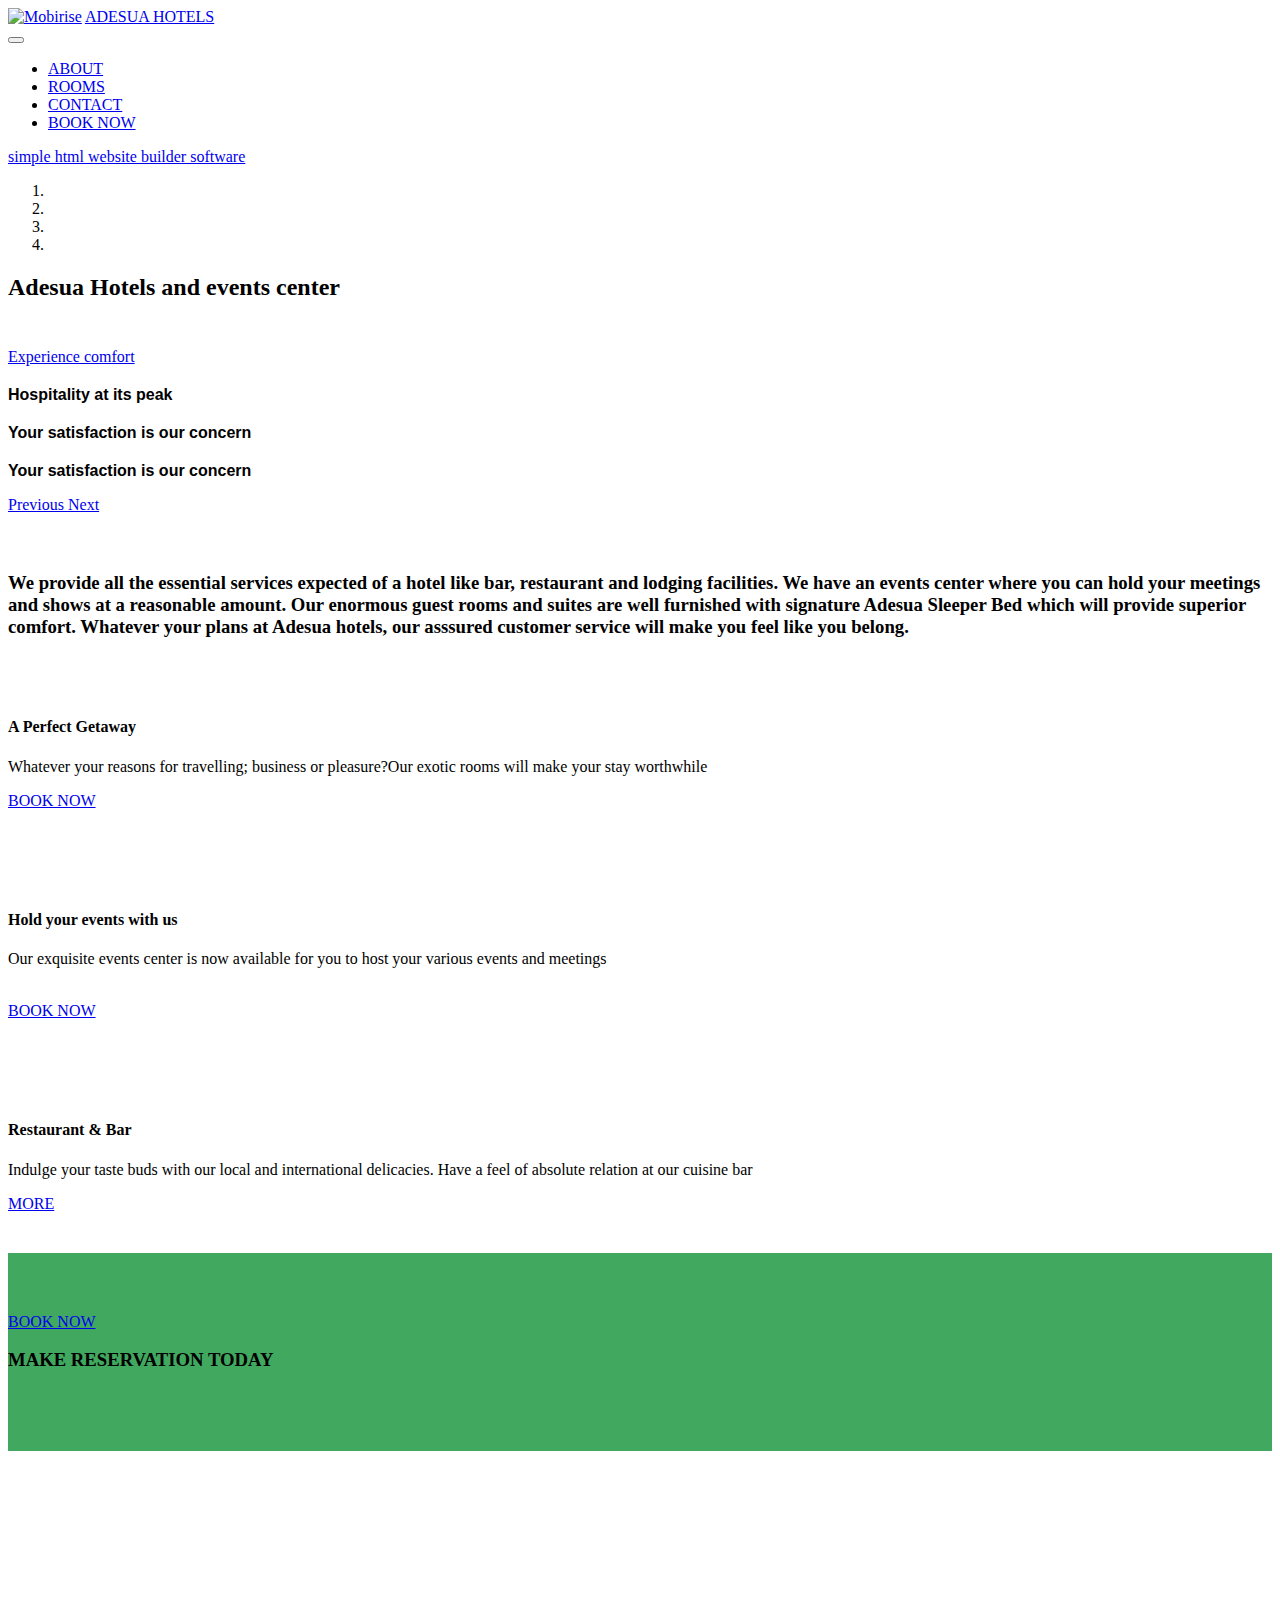
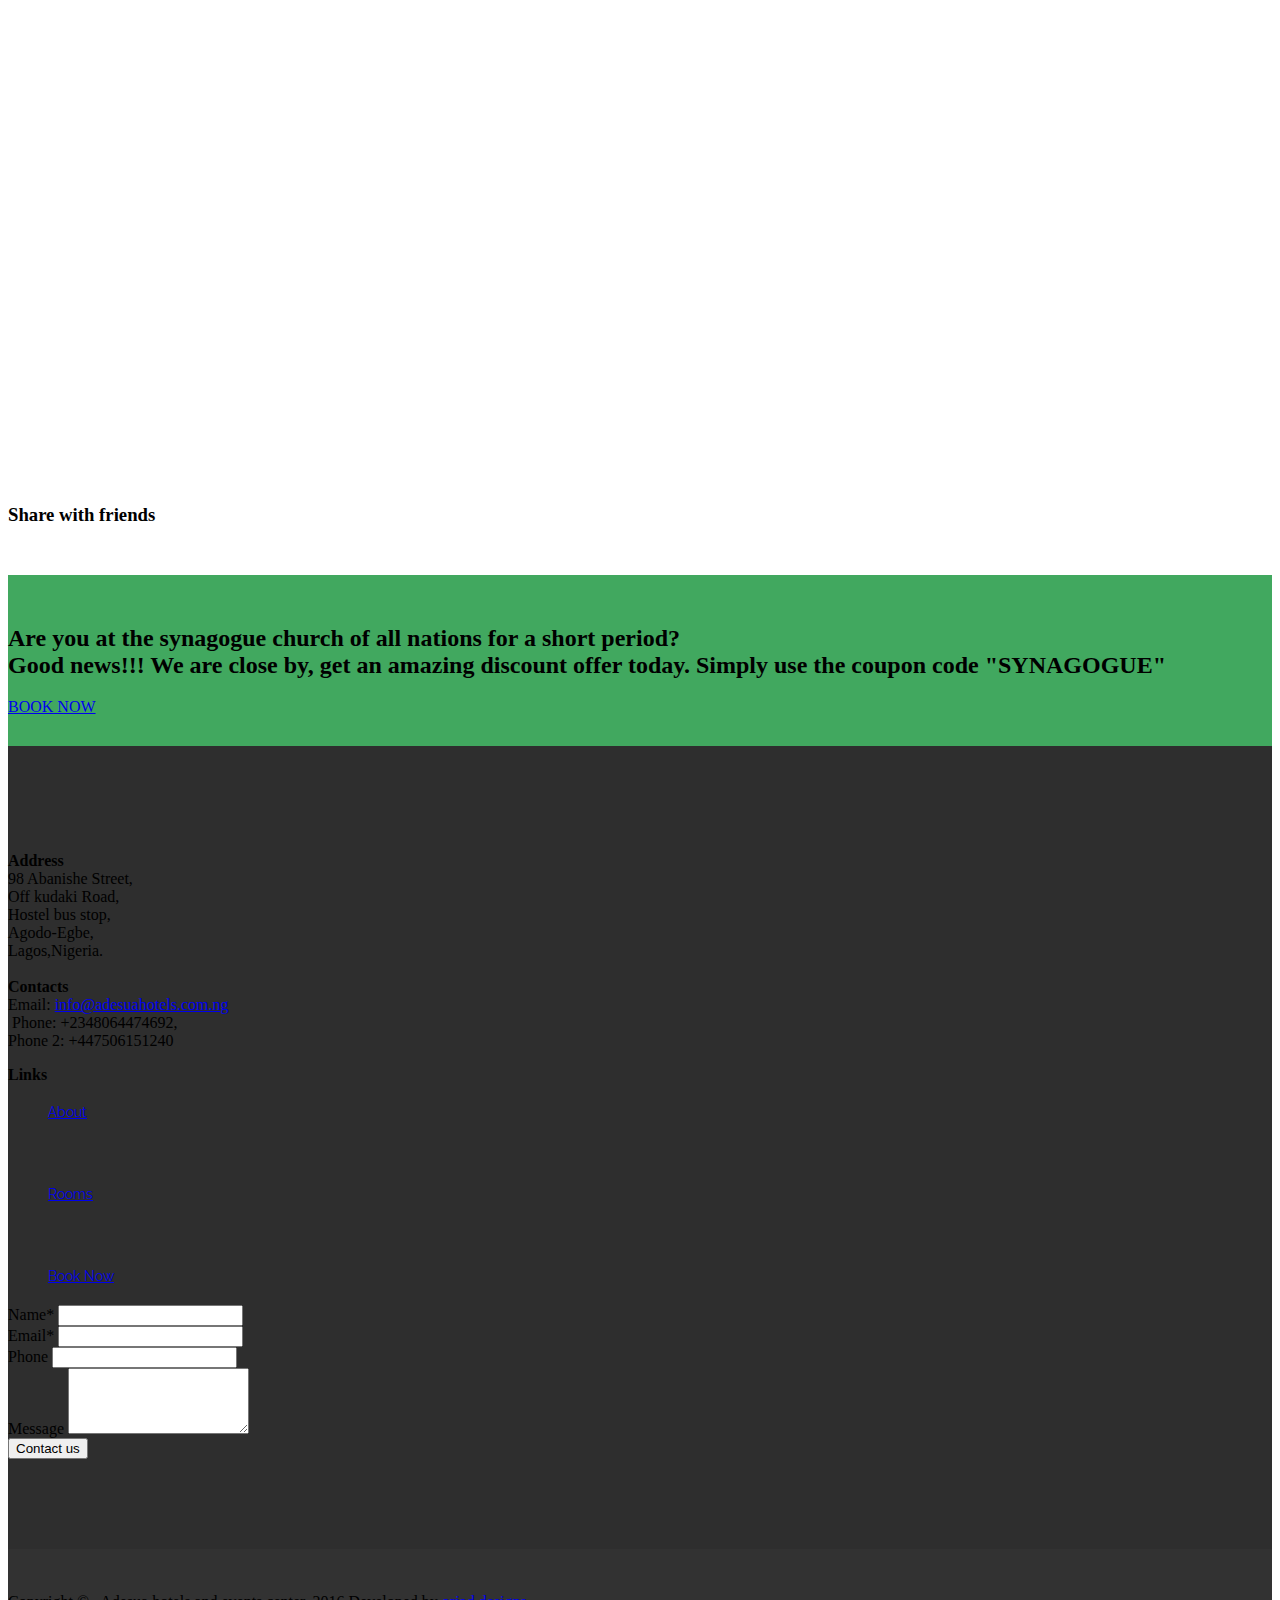
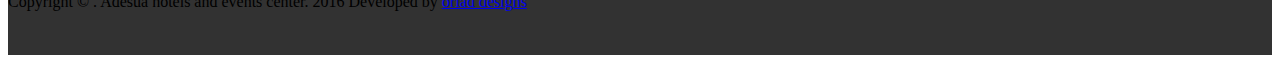
==== index.html @ a9164c2f "initial commit" ====
<!DOCTYPE html>
<html>
<head>
  <!-- Site made with Mobirise Website Builder v3.8.4, https://mobirise.com -->
  <meta charset="UTF-8">
  <meta http-equiv="X-UA-Compatible" content="IE=edge">
  <meta name="generator" content="Mobirise v3.8.4, mobirise.com">
  <meta name="viewport" content="width=device-width, initial-scale=1">
  <link rel="shortcut icon" href="assets/images/adesua-hotel-128x85-91.png" type="image/x-icon">
  <meta name="description" content="">
  
  <link rel="stylesheet" href="https://fonts.googleapis.com/css?family=Lora:400,700,400italic,700italic&amp;subset=latin">
  <link rel="stylesheet" href="https://fonts.googleapis.com/css?family=Montserrat:400,700">
  <link rel="stylesheet" href="https://fonts.googleapis.com/css?family=Raleway:100,100i,200,200i,300,300i,400,400i,500,500i,600,600i,700,700i,800,800i,900,900i">
  <link rel="stylesheet" href="assets/et-line-font-plugin/style.css">
  <link rel="stylesheet" href="assets/bootstrap-material-design-font/css/material.css">
  <link rel="stylesheet" href="assets/tether/tether.min.css">
  <link rel="stylesheet" href="assets/bootstrap/css/bootstrap.min.css">
  <link rel="stylesheet" href="assets/socicon/css/socicon.min.css">
  <link rel="stylesheet" href="assets/animate.css/animate.min.css">
  <link rel="stylesheet" href="assets/dropdown/css/style.css">
  <link rel="stylesheet" href="assets/theme/css/style.css">
  <link rel="stylesheet" href="assets/mobirise/css/mbr-additional.css" type="text/css">
  
  
  
</head>
<body>
<section id="menu-0">

    <nav class="navbar navbar-dropdown navbar-fixed-top">
        <div class="container">

            <div class="mbr-table">
                <div class="mbr-table-cell">

                    <div class="navbar-brand">
                        <a href="http://adesuahotels.com.ng" class="navbar-logo"><img src="assets/images/adesua-hotel-192x128-60.png" alt="Mobirise" title="Adesua hotels"></a>
                        <a class="navbar-caption" href="http://www.adesuahotels.com.ng">ADESUA HOTELS</a>
                    </div>

                </div>
                <div class="mbr-table-cell">

                    <button class="navbar-toggler pull-xs-right hidden-md-up" type="button" data-toggle="collapse" data-target="#exCollapsingNavbar">
                        <div class="hamburger-icon"></div>
                    </button>

                    <ul class="nav-dropdown collapse pull-xs-right nav navbar-nav navbar-toggleable-sm" id="exCollapsingNavbar"><li class="nav-item"><a class="nav-link link" href="index.html#msg-box8-0">ABOUT</a></li><li class="nav-item dropdown"><a class="nav-link link" href="room.html" aria-expanded="false">ROOMS</a></li><li class="nav-item dropdown"><a class="nav-link link" href="#bottom" aria-expanded="false">CONTACT</a></li><li class="nav-item nav-btn"><a class="nav-link btn btn-white btn-white-outline" href="https://securebooking.hotelafri.ca/56436fb5eabc88074b7b23c9/booking/button">BOOK NOW</a></li></ul>
                    <button hidden="" class="navbar-toggler navbar-close" type="button" data-toggle="collapse" data-target="#exCollapsingNavbar">
                        <div class="close-icon"></div>
                    </button>

                </div>
            </div>

        </div>
    </nav>

</section>

<section class="engine"><a rel="external" href="https://mobirise.com">simple html website builder software</a></section><section class="mbr-slider mbr-section mbr-section__container carousel slide mbr-section-nopadding mbr-after-navbar" data-ride="carousel" data-keyboard="false" data-wrap="true" data-pause="false" data-interval="5000" id="slider-0">
    <div>
        <div>
            <div>
                <ol class="carousel-indicators">
                    <li data-app-prevent-settings="" data-target="#slider-0" data-slide-to="0" class="active"></li><li data-app-prevent-settings="" data-target="#slider-0" data-slide-to="1"></li><li data-app-prevent-settings="" data-target="#slider-0" data-slide-to="2"></li><li data-app-prevent-settings="" data-target="#slider-0" class="" data-slide-to="3"></li>
                </ol>
                <div class="carousel-inner" role="listbox">
                    <div class="mbr-section mbr-section-hero carousel-item dark center mbr-section-full active" data-bg-video-slide="false" style="background-image: url(assets/images/sam-4145-2000x940-23.jpg);">
                        <div class="mbr-table-cell">
                            <div class="mbr-overlay"></div>
                            <div class="container-slide container">
                                
                                <div class="row">
                                    <div class="col-md-8 col-md-offset-2 text-xs-center">
                                        <h2 class="mbr-section-title display-1">Adesua Hotels and events center<br>&nbsp;</h2>
                                        <p class="mbr-section-lead lead"></p>

                                        <div class="mbr-section-btn"> <a class="btn btn-lg btn-white btn-white-outline" href="index.html#msg-box8-0">Experience comfort</a></div>
                                    </div>
                                </div>
                            </div>
                        </div>
                    </div><div class="mbr-section mbr-section-hero carousel-item dark center mbr-section-full" data-bg-video-slide="false" style="background-image: url(assets/images/sam-4033-2000x1500-12.jpg);">
                        <div class="mbr-table-cell">
                            <div class="mbr-overlay"></div>
                            <div class="container-slide container">
                                
                                <div class="row">
                                    <div class="col-md-8 col-md-offset-1">
                                        <h2 class="mbr-section-title display-1"></h2>
                                        <p class="mbr-section-lead lead"><font face="Ubuntu, sans-serif"><span style="font-style: normal;"><strong>Hospitality at its peak</strong></span></font></p>

                                        
                                    </div>
                                </div>
                            </div>
                        </div>
                    </div><div class="mbr-section mbr-section-hero carousel-item dark center mbr-section-full" data-bg-video-slide="false" style="background-image: url(assets/images/sam-4185-2000x1500-7.jpg);">
                        <div class="mbr-table-cell">
                            <div class="mbr-overlay" style="background-color: rgb(0, 0, 0);"></div>
                            <div class="container-slide container">
                                
                                <div class="row">
                                    <div class="col-md-8 col-md-offset-3 text-xs-right">
                                        <h2 class="mbr-section-title display-1"></h2>
                                        <p class="mbr-section-lead lead"><font face="Ubuntu, sans-serif"><span style="font-style: normal;"><strong>Your satisfaction is our concern</strong></span></font></p>

                                        
                                    </div>
                                </div>
                            </div>
                        </div>
                    </div><div class="mbr-section mbr-section-hero carousel-item dark center mbr-section-full" data-bg-video-slide="false" style="background-image: url(assets/images/sam-4144-2000x1500-79.jpg);">
                        <div class="mbr-table-cell">
                            <div class="mbr-overlay" style="background-color: rgb(0, 0, 0);"></div>
                            <div class="container-slide container">
                                
                                <div class="row">
                                    <div class="col-md-8 col-md-offset-3 text-xs-right">
                                        <h2 class="mbr-section-title display-1"></h2>
                                        <p class="mbr-section-lead lead"><font face="Ubuntu, sans-serif"><span style="font-style: normal;"><strong>Your satisfaction is our concern</strong></span></font></p>

                                        
                                    </div>
                                </div>
                            </div>
                        </div>
                    </div>
                </div>

                <a data-app-prevent-settings="" class="left carousel-control" role="button" data-slide="prev" href="#slider-0">
                    <span class="icon-prev" aria-hidden="true"></span>
                    <span class="sr-only">Previous</span>
                </a>
                <a data-app-prevent-settings="" class="right carousel-control" role="button" data-slide="next" href="#slider-0">
                    <span class="icon-next" aria-hidden="true"></span>
                    <span class="sr-only">Next</span>
                </a>
            </div>
        </div>
    </div>
</section>

<section class="mbr-section" id="msg-box8-0" style="background-color: rgb(255, 255, 255); padding-top: 40px; padding-bottom: 0px;">

    
    <div class="container">
        <div class="row">
            <div class="col-md-8 col-md-offset-2 text-xs-center">
                <h3 class="mbr-section-title display-2">We provide all the essential services expected of a hotel like bar, restaurant and lodging facilities. We have an events center where you can hold your meetings and shows at a reasonable amount. Our enormous guest rooms and suites are well furnished with signature Adesua Sleeper Bed which will provide superior comfort. Whatever your plans at Adesua hotels, our asssured customer service will make you feel like you belong.</h3>
                
                
            </div>
        </div>
    </div>

</section>

<section class="mbr-cards mbr-section mbr-section-nopadding" id="features4-0" style="background-color: rgb(255, 255, 255);">

    

    <div class="mbr-cards-row row">
        <div class="mbr-cards-col col-xs-12 col-lg-4" style="padding-top: 40px; padding-bottom: 40px;">
            <div class="container">
                <div class="card cart-block">
                    <div class="card-img iconbox"><span class="etl-icon icon-bargraph mbr-iconfont mbr-iconfont-features4" style="color: black;"></span></div>
                    <div class="card-block">
                        <h4 class="card-title">A Perfect Getaway</h4>
                        
                        <p class="card-text">Whatever your reasons for travelling; business or pleasure?Our exotic rooms will make your stay worthwhile<br></p>
                        <div class="card-btn"><a href="https://securebooking.hotelafri.ca/56436fb5eabc88074b7b23c9/booking/button" class="btn btn-primary">BOOK NOW</a></div>
                    </div>
                </div>
            </div>
        </div>
        <div class="mbr-cards-col col-xs-12 col-lg-4" style="padding-top: 40px; padding-bottom: 40px;">
            <div class="container">
                <div class="card cart-block">
                    <div class="card-img iconbox"><span class="etl-icon icon-dial mbr-iconfont mbr-iconfont-features4" style="color: black;"></span></div>
                    <div class="card-block">
                        <h4 class="card-title">Hold your events with us&nbsp;</h4>
                        
                        <p class="card-text">Our exquisite events center is now available for you to host your various events and meetings<br><br></p>
                        <div class="card-btn"><a href="https://securebooking.hotelafri.ca/56436fb5eabc88074b7b23c9/booking/button" class="btn btn-primary">BOOK NOW</a></div>
                    </div>
                </div>
          </div>
        </div>
        <div class="mbr-cards-col col-xs-12 col-lg-4" style="padding-top: 40px; padding-bottom: 40px;">
            <div class="container">
                <div class="card cart-block">
                    <div class="card-img iconbox"><a href="https://mobirise.com" class="etl-icon icon-wine mbr-iconfont mbr-iconfont-features4" style="color: black;"></a></div>
                    <div class="card-block">
                        <h4 class="card-title">Restaurant &amp; Bar</h4>
                        
                        <p class="card-text">Indulge your taste buds with our local and international delicacies. Have a feel of absolute relation at our cuisine bar<br> </p>
                        <div class="card-btn"> <a href="restaurantandbar.html" class="btn btn-primary">MORE</a></div>
                    </div>
                </div>
            </div>
        </div>
        
        
        
    </div>
</section>

<section class="mbr-info mbr-section mbr-section-md-padding" id="msg-box2-0" style="background-color: rgb(65, 168, 95); padding-top: 60px; padding-bottom: 60px;">

    
    <div class="container">
        <div class="row">

            <div class="mbr-table-md-up">
              <div class="mbr-table-cell col-md-4">
                  <div class="text-xs-center"><a class="btn btn-primary" href="https://securebooking.hotelafri.ca/56436fb5eabc88074b7b23c9/booking/button">BOOK NOW</a></div>
              </div>
              <div class="mbr-table-cell mbr-right-padding-md-up col-md-8 text-xs-center text-md-left">
                  <h3 class="mbr-info-title mbr-section-title display-2">MAKE RESERVATION TODAY</h3>
                  <h2 class="mbr-info-subtitle mbr-section-subtitle"></h2>
              </div>
            </div>

            

        </div>
    </div>
</section>

<section class="mbr-section mbr-section-nopadding mbr-figure--caption-outside-bottom" id="image1-0">
    <div class="mbr-figure">
        <div><iframe class="mbr-embedded-video" src="https://www.youtube.com/embed/X7PBNtZtsBQ?rel=0&amp;amp;showinfo=0&amp;autoplay=0&amp;loop=0" width="800" height="600" frameborder="0" allowfullscreen></iframe></div>
        
    </div>
</section>

<section class="mbr-section mbr-section-md-padding" id="social-buttons1-0" style="background-color: rgb(255, 255, 255); padding-top: 30px; padding-bottom: 30px;">
    
    <div class="container">
        <div class="row">
            <div class="col-md-8 col-md-offset-2 text-xs-center">
                <h3 class="mbr-section-title display-2">Share with friends</h3>
                <div>

                  <div class="mbr-social-likes" data-counters="false">
                    <span class="btn btn-social facebook" title="Share link on Facebook">
                        <i class="socicon socicon-facebook"></i>
                    </span>
                    <span class="btn btn-social twitter" title="Share link on Twitter">
                        <i class="socicon socicon-twitter"></i>
                    </span>
                    <span class="btn btn-social plusone" title="Share link on Google+">
                        <i class="socicon socicon-google"></i>
                    </span>
                    
                    
                  </div>

                </div>
            </div>
        </div>
    </div>
</section>

<section class="mbr-info mbr-info-extra mbr-section mbr-section-md-padding" id="msg-box1-0" style="background-color: rgb(65, 168, 95); padding-top: 30px; padding-bottom: 30px;">

    
    <div class="container">
        <div class="row">


            


            <div class="mbr-table-md-up">
                <div class="mbr-table-cell mbr-right-padding-md-up col-md-8 text-xs-center text-md-left">
                    <h2 class="mbr-info-subtitle mbr-section-subtitle"><span style="font-style: normal;"><strong>Are you at the synagogue church of all nations for a short period?<br>Good news!!! We are close by, get an amazing discount offer today. Simply use the coupon code "SYNAGOGUE"&nbsp;</strong></span></h2>
                    <h3 class="mbr-info-title mbr-section-title display-2"></h3>
                </div>

                <div class="mbr-table-cell col-md-4">
                    <div class="text-xs-center"><a class="btn btn-success" href="https://securebooking.hotelafri.ca/56436fb5eabc88074b7b23c9/booking/button">BOOK NOW</a></div>
                </div>
            </div>


        </div>
    </div>
</section>

<section class="mbr-footer footer4 mbr-section mbr-section-md-padding" id="contacts4-0" style="background-color: rgb(46, 46, 46); padding-top: 90px; padding-bottom: 90px;">
    
    <div class="container">
        <div class="mbr-contacts row">
            <div class="col-sm-8">
                <div class="row">
                    <div class="col-sm-6">
                        <p><strong>Address</strong><br>98 Abanishe Street,<br>Off kudaki Road,<br>Hostel bus stop,<br>Agodo-Egbe,<br>Lagos,Nigeria.<br><br>
<strong>Contacts</strong><br>
Email: <a href="mailto:jonsaix852@gmail.com">info@adesuahotels.com.ng</a><br>&nbsp;Phone: +2348064474692,<br>Phone 2: +447506151240<br></p>
                    </div>
                    <div class="col-sm-6"><p class="mbr-contacts__text"><strong>Links</strong></p><ul class="mbr-contacts__list"><p><font face="Raleway"><span style="font-size: 14px; line-height: 25px;"><a href="index.html#msg-box8-0">About</a></span></font></p><p><font face="Raleway"><span style="font-size: 14px; line-height: 25px;"><br></span></font></p><p><font face="Raleway"><span style="font-size: 14px; line-height: 25px;"><a href="room.html">Rooms</a></span></font></p><p><font face="Raleway"><span style="font-size: 14px; line-height: 25px;"><br></span></font></p><p><font face="Raleway"><span style="font-size: 14px; line-height: 25px;"><a href="https://securebooking.hotelafri.ca/56436fb5eabc88074b7b23c9/booking/button">Book Now</a></span></font></p></ul></div>
                </div>
            </div>
            <div class="col-sm-4" data-form-type="formoid">
                <div data-form-alert="true">
                    <div hidden="" data-form-alert-success="true">Thanks for filling out form!</div>
                </div>
                <form action="https://mobirise.com/" method="post" data-form-title="MESSAGE">
                    <input type="hidden" value="njzqt0sTlfBzve+TxTr5bhGxosMH7VwKGrrQDzmiADc6DtqboAG4v6cQKmPQns7jqK5fsPp66rarFGOYXOLghFtwqaeNxlXbL9P3S2bE6nxROf/9fDuyh6K+FRZxX0A0" data-form-email="true">
                    <div class="form-group">
                        <label class="form-control-label" for="contacts4-0-name">Name<span class="form-asterisk">*</span></label>
                        <input type="text" class="form-control input-sm input-inverse" name="name" required="" data-form-field="Name" id="contacts4-0-name">
                    </div>
                    <div class="form-group">
                        <label class="form-control-label" for="contacts4-0-email">Email<span class="form-asterisk">*</span></label>
                        <input type="email" class="form-control input-sm input-inverse" name="email" required="" data-form-field="Email" id="contacts4-0-email">
                    </div>
                    <div class="form-group">
                        <label class="form-control-label" for="contacts4-0-phone">Phone</label>
                        <input type="tel" class="form-control input-sm input-inverse" name="phone" data-form-field="Phone" id="contacts4-0-phone">
                    </div>
                    <div class="form-group">
                        <label class="form-control-label" for="contacts4-0-message">Message</label>
                        <textarea class="form-control input-sm input-inverse" name="message" data-form-field="Message" rows="4" id="contacts4-0-message"></textarea>
                    </div>
                    <div class="mbr-buttons mbr-buttons--right btn-inverse"><button type="submit" class="btn btn-sm btn-black">Contact us</button></div>
                </form>
            </div>
        </div>
    </div>
</section>

<footer class="mbr-small-footer mbr-section mbr-section-nopadding" id="footer1-0" style="background-color: rgb(50, 50, 50); padding-top: 1.75rem; padding-bottom: 1.75rem;">
    
    <div class="container">
        <p class="text-xs-center">Copyright © . Adesua hotels and events center. 2016 Developed by <a href="http://oriaddesigns.com">oriad&nbsp;designs</a></p>
    </div>
</footer>


  <script src="assets/web/assets/jquery/jquery.min.js"></script>
  <script src="assets/tether/tether.min.js"></script>
  <script src="assets/bootstrap/js/bootstrap.min.js"></script>
  <script src="assets/smooth-scroll/SmoothScroll.js"></script>
  <script src="assets/viewportChecker/jquery.viewportchecker.js"></script>
  <script src="assets/dropdown/js/script.min.js"></script>
  <script src="assets/touchSwipe/jquery.touchSwipe.min.js"></script>
  <script src="assets/bootstrap-carousel-swipe/bootstrap-carousel-swipe.js"></script>
  <script src="assets/social-likes/social-likes.js"></script>
  <script src="assets/theme/js/script.js"></script>
  <script src="assets/formoid/formoid.min.js"></script>
  
  
  <input name="animation" type="hidden">
  </body>
</html>
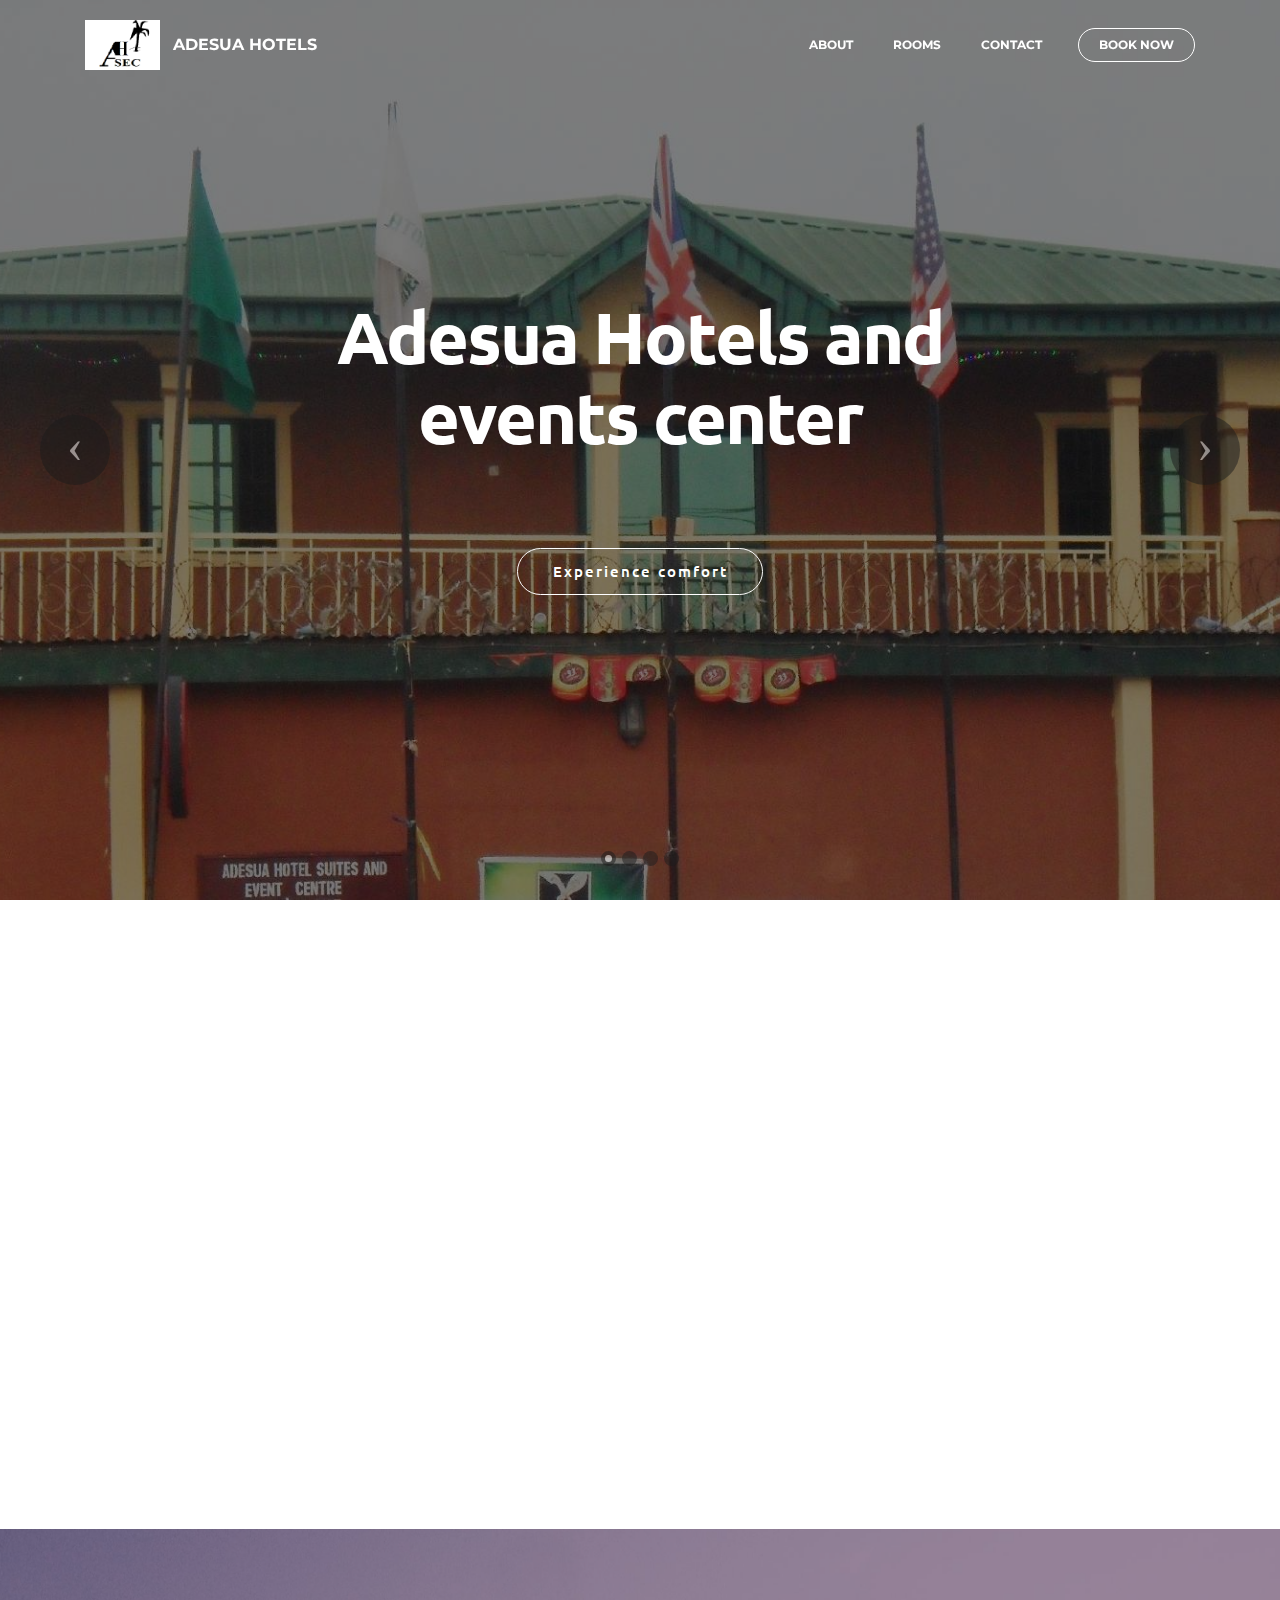
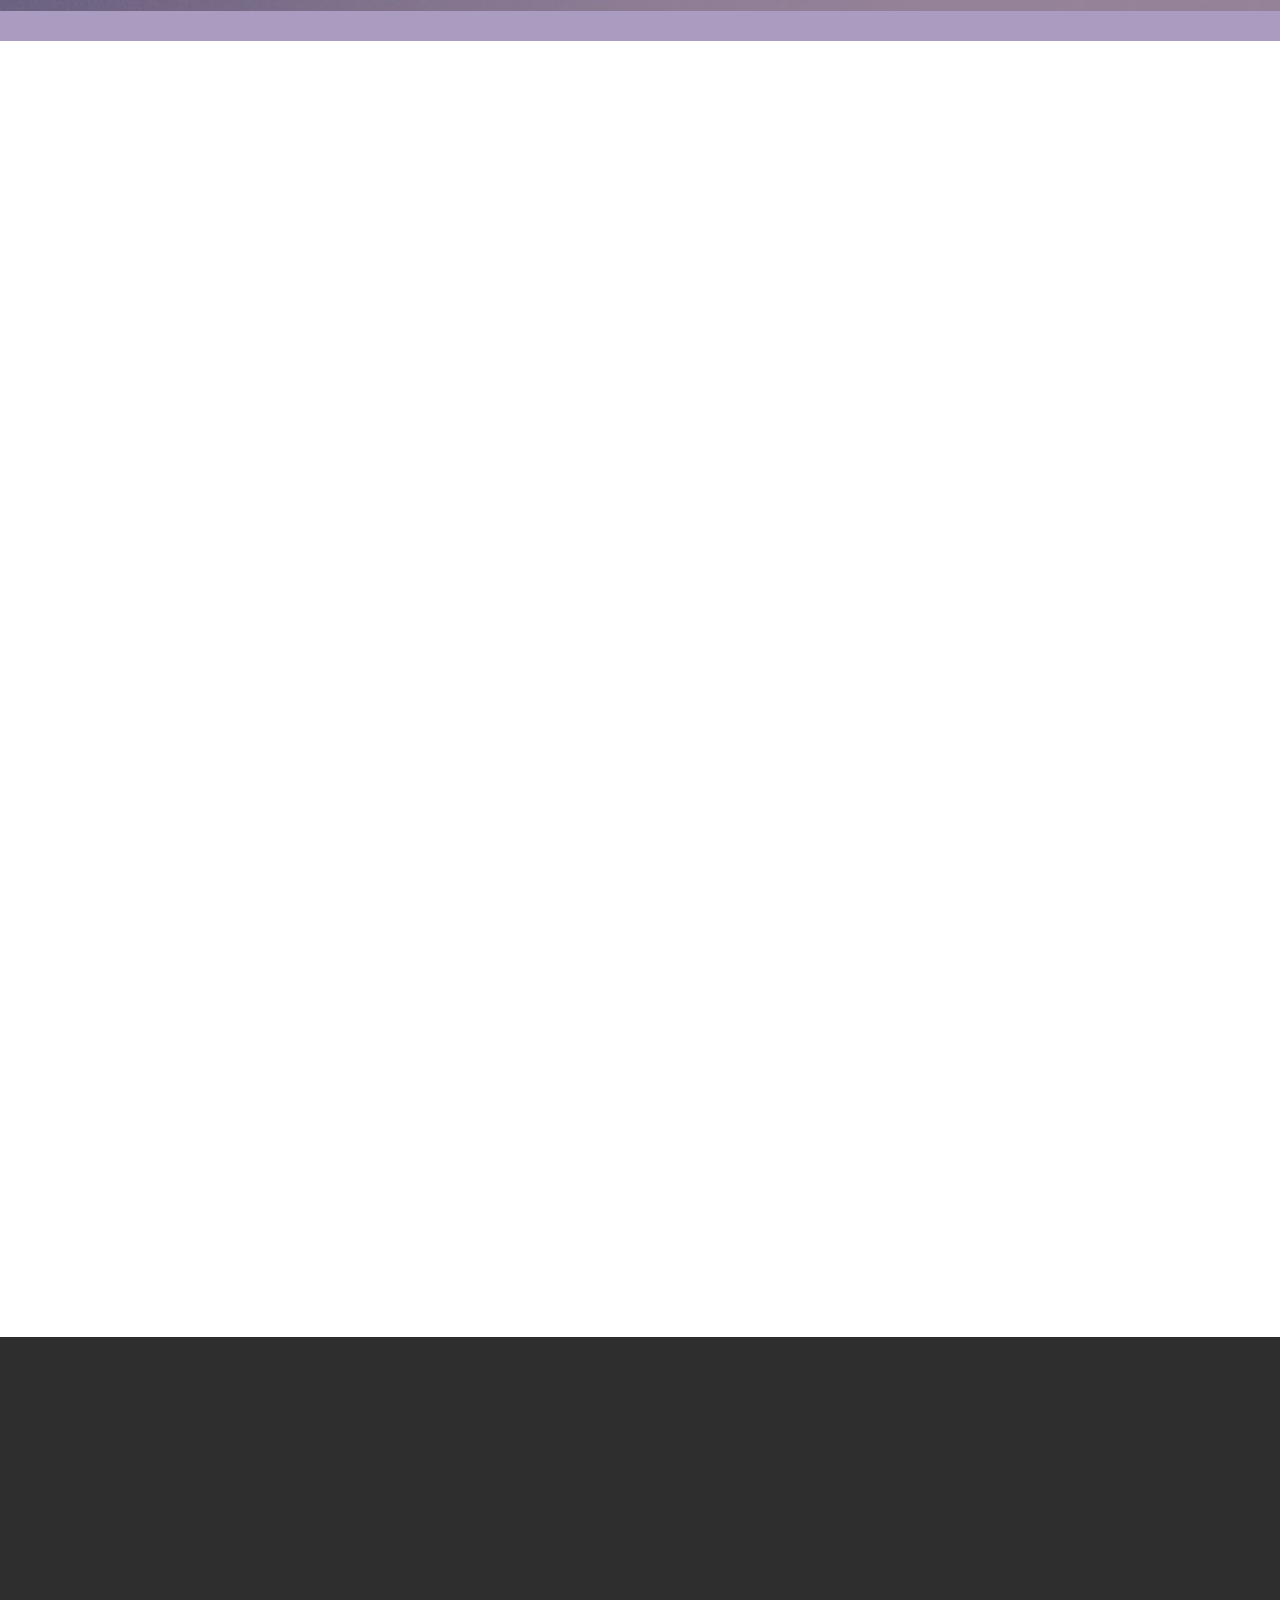
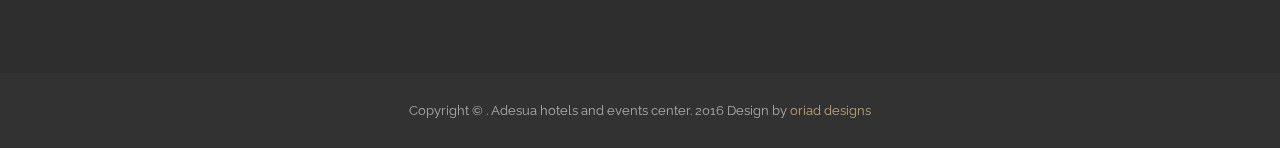
==== commit 227d6743: "create github pages" ====
--- a/index.html
+++ b/index.html
@@ -1,10 +1,10 @@
 <!DOCTYPE html>
 <html>
 <head>
-  <!-- Site made with Mobirise Website Builder v3.8.4, https://mobirise.com -->
+  <!-- Site made with Mobirise Website Builder v3.12.1, https://mobirise.com -->
   <meta charset="UTF-8">
   <meta http-equiv="X-UA-Compatible" content="IE=edge">
-  <meta name="generator" content="Mobirise v3.8.4, mobirise.com">
+  <meta name="generator" content="Mobirise v3.12.1, mobirise.com">
   <meta name="viewport" content="width=device-width, initial-scale=1">
   <link rel="shortcut icon" href="assets/images/adesua-hotel-128x85-91.png" type="image/x-icon">
   <meta name="description" content="">
@@ -12,23 +12,24 @@
   <link rel="stylesheet" href="https://fonts.googleapis.com/css?family=Lora:400,700,400italic,700italic&amp;subset=latin">
   <link rel="stylesheet" href="https://fonts.googleapis.com/css?family=Montserrat:400,700">
   <link rel="stylesheet" href="https://fonts.googleapis.com/css?family=Raleway:100,100i,200,200i,300,300i,400,400i,500,500i,600,600i,700,700i,800,800i,900,900i">
+  <link rel="stylesheet" href="assets/bootstrap-material-design-font/css/material.css">
   <link rel="stylesheet" href="assets/et-line-font-plugin/style.css">
-  <link rel="stylesheet" href="assets/bootstrap-material-design-font/css/material.css">
   <link rel="stylesheet" href="assets/tether/tether.min.css">
   <link rel="stylesheet" href="assets/bootstrap/css/bootstrap.min.css">
-  <link rel="stylesheet" href="assets/socicon/css/socicon.min.css">
+  <link rel="stylesheet" href="assets/dropdown/css/style.css">
   <link rel="stylesheet" href="assets/animate.css/animate.min.css">
-  <link rel="stylesheet" href="assets/dropdown/css/style.css">
+  <link rel="stylesheet" href="assets/socicon/css/styles.css">
   <link rel="stylesheet" href="assets/theme/css/style.css">
+  <link rel="stylesheet" href="assets/theme/css/style-rtl.css">
   <link rel="stylesheet" href="assets/mobirise/css/mbr-additional.css" type="text/css">
   
   
   
 </head>
-<body>
+<body class="rtl">
 <section id="menu-0">
 
-    <nav class="navbar navbar-dropdown navbar-fixed-top">
+    <nav class="navbar navbar-dropdown bg-color transparent navbar-fixed-top">
         <div class="container">
 
             <div class="mbr-table">
@@ -59,7 +60,7 @@
 
 </section>
 
-<section class="engine"><a rel="external" href="https://mobirise.com">simple html website builder software</a></section><section class="mbr-slider mbr-section mbr-section__container carousel slide mbr-section-nopadding mbr-after-navbar" data-ride="carousel" data-keyboard="false" data-wrap="true" data-pause="false" data-interval="5000" id="slider-0">
+<section class="engine"><a rel="external" href="https://mobirise.com">Mobirise Website Builder</a></section><section class="mbr-slider mbr-section mbr-section__container carousel slide mbr-section-nopadding mbr-after-navbar" data-ride="carousel" data-keyboard="false" data-wrap="true" data-pause="false" data-interval="5000" id="slider-0">
     <div>
         <div>
             <div>
@@ -143,7 +144,7 @@
     </div>
 </section>
 
-<section class="mbr-section" id="msg-box8-0" style="background-color: rgb(255, 255, 255); padding-top: 40px; padding-bottom: 0px;">
+<section class="mbr-section article" id="msg-box8-0" style="background-color: rgb(255, 255, 255); padding-top: 40px; padding-bottom: 0px;">
 
     
     <div class="container">
@@ -171,7 +172,7 @@
                         <h4 class="card-title">A Perfect Getaway</h4>
                         
                         <p class="card-text">Whatever your reasons for travelling; business or pleasure?Our exotic rooms will make your stay worthwhile<br></p>
-                        <div class="card-btn"><a href="https://securebooking.hotelafri.ca/56436fb5eabc88074b7b23c9/booking/button" class="btn btn-primary">BOOK NOW</a></div>
+                        <div class="card-btn"><a href="https://securebooking.hotelafri.ca/56436fb5eabc88074b7b23c9/booking/button" class="btn btn-info">BOOK NOW</a></div>
                     </div>
                 </div>
             </div>
@@ -184,7 +185,7 @@
                         <h4 class="card-title">Hold your events with us&nbsp;</h4>
                         
                         <p class="card-text">Our exquisite events center is now available for you to host your various events and meetings<br><br></p>
-                        <div class="card-btn"><a href="https://securebooking.hotelafri.ca/56436fb5eabc88074b7b23c9/booking/button" class="btn btn-primary">BOOK NOW</a></div>
+                        <div class="card-btn"><a href="https://securebooking.hotelafri.ca/56436fb5eabc88074b7b23c9/booking/button" class="btn btn-info">BOOK NOW</a></div>
                     </div>
                 </div>
           </div>
@@ -197,7 +198,7 @@
                         <h4 class="card-title">Restaurant &amp; Bar</h4>
                         
                         <p class="card-text">Indulge your taste buds with our local and international delicacies. Have a feel of absolute relation at our cuisine bar<br> </p>
-                        <div class="card-btn"> <a href="restaurantandbar.html" class="btn btn-primary">MORE</a></div>
+                        <div class="card-btn"> <a href="restaurantandbar.html" class="btn btn-info">MORE</a></div>
                     </div>
                 </div>
             </div>
@@ -208,15 +209,16 @@
     </div>
 </section>
 
-<section class="mbr-info mbr-section mbr-section-md-padding" id="msg-box2-0" style="background-color: rgb(65, 168, 95); padding-top: 60px; padding-bottom: 60px;">
-
-    
+<section class="mbr-info mbr-section mbr-section-md-padding mbr-parallax-background" id="msg-box2-0" style="background-image: url(assets/images/jumbotron.jpg); padding-top: 30px; padding-bottom: 30px;">
+
+    <div class="mbr-overlay" style="opacity: 0.5; background-color: rgb(85, 57, 130);">
+    </div>
     <div class="container">
         <div class="row">
 
             <div class="mbr-table-md-up">
               <div class="mbr-table-cell col-md-4">
-                  <div class="text-xs-center"><a class="btn btn-primary" href="https://securebooking.hotelafri.ca/56436fb5eabc88074b7b23c9/booking/button">BOOK NOW</a></div>
+                  <div class="text-xs-center"><a class="btn btn-info" href="https://securebooking.hotelafri.ca/56436fb5eabc88074b7b23c9/booking/button">BOOK NOW</a></div>
               </div>
               <div class="mbr-table-cell mbr-right-padding-md-up col-md-8 text-xs-center text-md-left">
                   <h3 class="mbr-info-title mbr-section-title display-2">MAKE RESERVATION TODAY</h3>
@@ -253,7 +255,7 @@
                         <i class="socicon socicon-twitter"></i>
                     </span>
                     <span class="btn btn-social plusone" title="Share link on Google+">
-                        <i class="socicon socicon-google"></i>
+                        <i class="socicon socicon-googleplus"></i>
                     </span>
                     
                     
@@ -265,9 +267,10 @@
     </div>
 </section>
 
-<section class="mbr-info mbr-info-extra mbr-section mbr-section-md-padding" id="msg-box1-0" style="background-color: rgb(65, 168, 95); padding-top: 30px; padding-bottom: 30px;">
-
-    
+<section class="mbr-info mbr-info-extra mbr-section mbr-section-md-padding mbr-parallax-background" id="msg-box1-0" style="background-image: url(assets/images/jumbotron.jpg); padding-top: 30px; padding-bottom: 30px;">
+
+    <div class="mbr-overlay" style="opacity: 0.9; background-color: rgb(255, 255, 255);">
+    </div>
     <div class="container">
         <div class="row">
 
@@ -277,59 +280,41 @@
 
             <div class="mbr-table-md-up">
                 <div class="mbr-table-cell mbr-right-padding-md-up col-md-8 text-xs-center text-md-left">
-                    <h2 class="mbr-info-subtitle mbr-section-subtitle"><span style="font-style: normal;"><strong>Are you at the synagogue church of all nations for a short period?<br>Good news!!! We are close by, get an amazing discount offer today. Simply use the coupon code "SYNAGOGUE"&nbsp;</strong></span></h2>
+                    <h2 class="mbr-info-subtitle mbr-section-subtitle"><span style="font-style: normal;"><strong>Are you at the synagogue church of all nations for a short stay?. Good news!!!! We are close by, get an amazing discount offer today. Simply use the coupon code "SYNAGOGUE"</strong></span></h2>
                     <h3 class="mbr-info-title mbr-section-title display-2"></h3>
                 </div>
 
                 <div class="mbr-table-cell col-md-4">
-                    <div class="text-xs-center"><a class="btn btn-success" href="https://securebooking.hotelafri.ca/56436fb5eabc88074b7b23c9/booking/button">BOOK NOW</a></div>
-                </div>
-            </div>
-
-
-        </div>
-    </div>
-</section>
-
-<section class="mbr-footer footer4 mbr-section mbr-section-md-padding" id="contacts4-0" style="background-color: rgb(46, 46, 46); padding-top: 90px; padding-bottom: 90px;">
-    
-    <div class="container">
-        <div class="mbr-contacts row">
-            <div class="col-sm-8">
-                <div class="row">
-                    <div class="col-sm-6">
-                        <p><strong>Address</strong><br>98 Abanishe Street,<br>Off kudaki Road,<br>Hostel bus stop,<br>Agodo-Egbe,<br>Lagos,Nigeria.<br><br>
-<strong>Contacts</strong><br>
-Email: <a href="mailto:jonsaix852@gmail.com">info@adesuahotels.com.ng</a><br>&nbsp;Phone: +2348064474692,<br>Phone 2: +447506151240<br></p>
-                    </div>
-                    <div class="col-sm-6"><p class="mbr-contacts__text"><strong>Links</strong></p><ul class="mbr-contacts__list"><p><font face="Raleway"><span style="font-size: 14px; line-height: 25px;"><a href="index.html#msg-box8-0">About</a></span></font></p><p><font face="Raleway"><span style="font-size: 14px; line-height: 25px;"><br></span></font></p><p><font face="Raleway"><span style="font-size: 14px; line-height: 25px;"><a href="room.html">Rooms</a></span></font></p><p><font face="Raleway"><span style="font-size: 14px; line-height: 25px;"><br></span></font></p><p><font face="Raleway"><span style="font-size: 14px; line-height: 25px;"><a href="https://securebooking.hotelafri.ca/56436fb5eabc88074b7b23c9/booking/button">Book Now</a></span></font></p></ul></div>
-                </div>
-            </div>
-            <div class="col-sm-4" data-form-type="formoid">
-                <div data-form-alert="true">
-                    <div hidden="" data-form-alert-success="true">Thanks for filling out form!</div>
-                </div>
-                <form action="https://mobirise.com/" method="post" data-form-title="MESSAGE">
-                    <input type="hidden" value="njzqt0sTlfBzve+TxTr5bhGxosMH7VwKGrrQDzmiADc6DtqboAG4v6cQKmPQns7jqK5fsPp66rarFGOYXOLghFtwqaeNxlXbL9P3S2bE6nxROf/9fDuyh6K+FRZxX0A0" data-form-email="true">
-                    <div class="form-group">
-                        <label class="form-control-label" for="contacts4-0-name">Name<span class="form-asterisk">*</span></label>
-                        <input type="text" class="form-control input-sm input-inverse" name="name" required="" data-form-field="Name" id="contacts4-0-name">
-                    </div>
-                    <div class="form-group">
-                        <label class="form-control-label" for="contacts4-0-email">Email<span class="form-asterisk">*</span></label>
-                        <input type="email" class="form-control input-sm input-inverse" name="email" required="" data-form-field="Email" id="contacts4-0-email">
-                    </div>
-                    <div class="form-group">
-                        <label class="form-control-label" for="contacts4-0-phone">Phone</label>
-                        <input type="tel" class="form-control input-sm input-inverse" name="phone" data-form-field="Phone" id="contacts4-0-phone">
-                    </div>
-                    <div class="form-group">
-                        <label class="form-control-label" for="contacts4-0-message">Message</label>
-                        <textarea class="form-control input-sm input-inverse" name="message" data-form-field="Message" rows="4" id="contacts4-0-message"></textarea>
-                    </div>
-                    <div class="mbr-buttons mbr-buttons--right btn-inverse"><button type="submit" class="btn btn-sm btn-black">Contact us</button></div>
-                </form>
-            </div>
+                    <div class="text-xs-center"><a class="btn btn-info" href="https://securebooking.hotelafri.ca/56436fb5eabc88074b7b23c9/booking/button">BOOK NOW</a></div>
+                </div>
+            </div>
+
+
+        </div>
+    </div>
+</section>
+
+<section class="mbr-section mbr-section-md-padding mbr-footer footer1" id="contacts1-0" style="background-color: rgb(46, 46, 46); padding-top: 90px; padding-bottom: 90px;">
+    
+    <div class="container">
+        <div class="row">
+            <div class="mbr-footer-content col-xs-12 col-md-3">
+                <div><img src="assets/images/adesua-hotel-192x128-128x85.png"></div>
+            </div>
+            <div class="mbr-footer-content col-xs-12 col-md-3">
+                <p><strong>Address</strong>&nbsp;<br>98Abanishe Street<br>Off kudaki Road,<br>Hostel bus stop,<br>Agodo-Egbe,<br>Lagos,Nigeria</p>
+            </div>
+            <div class="mbr-footer-content col-xs-12 col-md-3">
+                <p><strong>Contacts</strong><br>
+Email: info@adesuahotels.com.ng<br> Phone: +2348064474692<br>Phone 2: +447506151240</p>
+            </div>
+            <div class="mbr-footer-content col-xs-12 col-md-3">
+                <p></p><p><font color="#7c7c7c" face="Montserrat, sans-serif" size="3"><span style="letter-spacing: -1px; line-height: 20px;"><strong>Quick links</strong></span></font><br>
+<a href="index.html#msg-box8-0">About</a><a class="text-primary" href="https://mobirise.com/"></a><br>
+<a href="room.html">Rooms</a><a class="text-primary" href="https://mobirise.com/mobirise-free-win.zip"></a><br>
+<a href="https://securebooking.hotelafri.ca/56436fb5eabc88074b7b23c9/booking/button">Book Now</a><a class="text-primary" href="https://mobirise.com/mobirise-free-mac.zip"></a></p><p></p>
+            </div>
+
         </div>
     </div>
 </section>
@@ -337,7 +322,7 @@
 <footer class="mbr-small-footer mbr-section mbr-section-nopadding" id="footer1-0" style="background-color: rgb(50, 50, 50); padding-top: 1.75rem; padding-bottom: 1.75rem;">
     
     <div class="container">
-        <p class="text-xs-center">Copyright © . Adesua hotels and events center. 2016 Developed by <a href="http://oriaddesigns.com">oriad&nbsp;designs</a></p>
+        <p class="text-xs-center">Copyright © . Adesua hotels and events center. 2016 Design by <a href="http://oriaddesigns.com">oriad&nbsp;designs</a></p>
     </div>
 </footer>
 
@@ -345,16 +330,17 @@
   <script src="assets/web/assets/jquery/jquery.min.js"></script>
   <script src="assets/tether/tether.min.js"></script>
   <script src="assets/bootstrap/js/bootstrap.min.js"></script>
-  <script src="assets/smooth-scroll/SmoothScroll.js"></script>
-  <script src="assets/viewportChecker/jquery.viewportchecker.js"></script>
+  <script src="assets/smooth-scroll/smooth-scroll.js"></script>
   <script src="assets/dropdown/js/script.min.js"></script>
-  <script src="assets/touchSwipe/jquery.touchSwipe.min.js"></script>
+  <script src="assets/touch-swipe/jquery.touch-swipe.min.js"></script>
+  <script src="assets/viewport-checker/jquery.viewportchecker.js"></script>
   <script src="assets/bootstrap-carousel-swipe/bootstrap-carousel-swipe.js"></script>
+  <script src="assets/jarallax/jarallax.js"></script>
   <script src="assets/social-likes/social-likes.js"></script>
   <script src="assets/theme/js/script.js"></script>
-  <script src="assets/formoid/formoid.min.js"></script>
   
   
   <input name="animation" type="hidden">
+   <div id="scrollToTop" class="scrollToTop mbr-arrow-up"><a style="text-align: center;"><i class="mbr-arrow-up-icon"></i></a></div>
   </body>
 </html>--- a/assets/bootstrap-material-design-font/css/material.css
+++ b/assets/bootstrap-material-design-font/css/material.css
@@ -0,0 +1,2522 @@
+@font-face {
+  font-family: 'Material-Design-Icons';
+  src: url('../fonts/Material-Design-Icons.eot?3ocs8m');
+  src: url('../fonts/Material-Design-Icons.eot?#iefix3ocs8m') format('embedded-opentype'), url('../fonts/Material-Design-Icons.woff?3ocs8m') format('woff'), url('../fonts/Material-Design-Icons.ttf?3ocs8m') format('truetype'), url('../fonts/Material-Design-Icons.svg?3ocs8m#Material-Design-Icons') format('svg');
+  font-weight: normal;
+  font-style: normal;
+}
+[class^="mdi-"],
+[class*="mdi-"] {
+  speak: none;
+  display: inline-block;
+  font-style: normal;
+  font-variant:normal;
+  font-weight:normal;
+  /*font-size:24px;*/
+  line-height:1;
+  font-family:'Material-Design-Icons' !important;
+  text-rendering: auto;
+  
+  -webkit-font-smoothing: antialiased;
+  -moz-osx-font-smoothing: grayscale;
+  -webkit-transform: translate(0, 0);
+      -ms-transform: translate(0, 0);
+          transform: translate(0, 0);
+}
+[class^="mdi-"]:before,
+[class*="mdi-"]:before {
+  display: inline-block;
+  speak: none;
+  text-decoration: inherit;
+}
+[class^="mdi-"].pull-left,
+[class*="mdi-"].pull-left {
+  margin-right: .3em;
+}
+[class^="mdi-"].pull-right,
+[class*="mdi-"].pull-right {
+  margin-left: .3em;
+}
+[class^="mdi-"].mdi-lg:before,
+[class*="mdi-"].mdi-lg:before,
+[class^="mdi-"].mdi-lg:after,
+[class*="mdi-"].mdi-lg:after {
+  font-size: 1.33333333em;
+  line-height: 0.75em;
+  vertical-align: -15%;
+}
+[class^="mdi-"].mdi-2x:before,
+[class*="mdi-"].mdi-2x:before,
+[class^="mdi-"].mdi-2x:after,
+[class*="mdi-"].mdi-2x:after {
+  font-size: 2em;
+}
+[class^="mdi-"].mdi-3x:before,
+[class*="mdi-"].mdi-3x:before,
+[class^="mdi-"].mdi-3x:after,
+[class*="mdi-"].mdi-3x:after {
+  font-size: 3em;
+}
+[class^="mdi-"].mdi-4x:before,
+[class*="mdi-"].mdi-4x:before,
+[class^="mdi-"].mdi-4x:after,
+[class*="mdi-"].mdi-4x:after {
+  font-size: 4em;
+}
+[class^="mdi-"].mdi-5x:before,
+[class*="mdi-"].mdi-5x:before,
+[class^="mdi-"].mdi-5x:after,
+[class*="mdi-"].mdi-5x:after {
+  font-size: 5em;
+}
+[class^="mdi-device-signal-cellular-"]:after,
+[class^="mdi-device-battery-"]:after,
+[class^="mdi-device-battery-charging-"]:after,
+[class^="mdi-device-signal-cellular-connected-no-internet-"]:after,
+[class^="mdi-device-signal-wifi-"]:after,
+[class^="mdi-device-signal-wifi-statusbar-not-connected"]:after,
+.mdi-device-network-wifi:after {
+  opacity: .3;
+  position: absolute;
+  left: 0;
+  top: 0;
+  z-index: 1;
+  display: inline-block;
+  speak: none;
+  text-decoration: inherit;
+}
+[class^="mdi-device-signal-cellular-"]:after {
+  content: "\e758";
+}
+[class^="mdi-device-battery-"]:after {
+  content: "\e735";
+}
+[class^="mdi-device-battery-charging-"]:after {
+  content: "\e733";
+}
+[class^="mdi-device-signal-cellular-connected-no-internet-"]:after {
+  content: "\e75d";
+}
+[class^="mdi-device-signal-wifi-"]:after,
+.mdi-device-network-wifi:after {
+  content: "\e765";
+}
+[class^="mdi-device-signal-wifi-statusbasr-not-connected"]:after {
+  content: "\e8f7";
+}
+.mdi-device-signal-cellular-off:after,
+.mdi-device-signal-cellular-null:after,
+.mdi-device-signal-cellular-no-sim:after,
+.mdi-device-signal-wifi-off:after,
+.mdi-device-signal-wifi-4-bar:after,
+.mdi-device-signal-cellular-4-bar:after,
+.mdi-device-battery-alert:after,
+.mdi-device-signal-cellular-connected-no-internet-4-bar:after,
+.mdi-device-battery-std:after,
+.mdi-device-battery-full .mdi-device-battery-unknown:after {
+  content: "";
+}
+.mdi-fw {
+  width: 1.28571429em;
+  text-align: center;
+}
+.mdi-ul {
+  padding-left: 0;
+  margin-left: 2.14285714em;
+  list-style-type: none;
+}
+.mdi-ul > li {
+  position: relative;
+}
+.mdi-li {
+  position: absolute;
+  left: -2.14285714em;
+  width: 2.14285714em;
+  top: 0.14285714em;
+  text-align: center;
+}
+.mdi-li.mdi-lg {
+  left: -1.85714286em;
+}
+.mdi-border {
+  padding: .2em .25em .15em;
+  border: solid 0.08em #eeeeee;
+  border-radius: .1em;
+}
+.mdi-spin {
+  -webkit-animation: mdi-spin 2s infinite linear;
+  animation: mdi-spin 2s infinite linear;
+  -webkit-transform-origin: 50% 50%;
+  -ms-transform-origin: 50% 50%;
+      transform-origin: 50% 50%;
+}
+.mdi-pulse {
+  -webkit-animation: mdi-spin 1s steps(8) infinite;
+  animation: mdi-spin 1s steps(8) infinite;
+  -webkit-transform-origin: 50% 50%;
+  -ms-transform-origin: 50% 50%;
+      transform-origin: 50% 50%;
+}
+@-webkit-keyframes mdi-spin {
+  0% {
+    -webkit-transform: rotate(0deg);
+    transform: rotate(0deg);
+  }
+  100% {
+    -webkit-transform: rotate(359deg);
+    transform: rotate(359deg);
+  }
+}
+@keyframes mdi-spin {
+  0% {
+    -webkit-transform: rotate(0deg);
+    transform: rotate(0deg);
+  }
+  100% {
+    -webkit-transform: rotate(359deg);
+    transform: rotate(359deg);
+  }
+}
+.mdi-rotate-90 {
+  filter: progid:DXImageTransform.Microsoft.BasicImage(rotation=1);
+  -webkit-transform: rotate(90deg);
+  -ms-transform: rotate(90deg);
+  transform: rotate(90deg);
+}
+.mdi-rotate-180 {
+  filter: progid:DXImageTransform.Microsoft.BasicImage(rotation=2);
+  -webkit-transform: rotate(180deg);
+  -ms-transform: rotate(180deg);
+  transform: rotate(180deg);
+}
+.mdi-rotate-270 {
+  filter: progid:DXImageTransform.Microsoft.BasicImage(rotation=3);
+  -webkit-transform: rotate(270deg);
+  -ms-transform: rotate(270deg);
+  transform: rotate(270deg);
+}
+.mdi-flip-horizontal {
+  filter: progid:DXImageTransform.Microsoft.BasicImage(rotation=0, mirror=1);
+  -webkit-transform: scale(-1, 1);
+  -ms-transform: scale(-1, 1);
+  transform: scale(-1, 1);
+}
+.mdi-flip-vertical {
+  filter: progid:DXImageTransform.Microsoft.BasicImage(rotation=2, mirror=1);
+  -webkit-transform: scale(1, -1);
+  -ms-transform: scale(1, -1);
+  transform: scale(1, -1);
+}
+:root .mdi-rotate-90,
+:root .mdi-rotate-180,
+:root .mdi-rotate-270,
+:root .mdi-flip-horizontal,
+:root .mdi-flip-vertical {
+  -webkit-filter: none;
+          filter: none;
+}
+.mdi-stack {
+  position: relative;
+  display: inline-block;
+  width: 2em;
+  height: 2em;
+  line-height: 2em;
+  vertical-align: middle;
+}
+.mdi-stack-1x,
+.mdi-stack-2x {
+  position: absolute;
+  left: 0;
+  width: 100%;
+  text-align: center;
+}
+.mdi-stack-1x {
+  line-height: inherit;
+}
+.mdi-stack-2x {
+  font-size: 2em;
+}
+.mdi-inverse {
+  color: #ffffff;
+}
+/* Start Icons */
+.mdi-action-3d-rotation:before {
+  content: "\e600";
+}
+.mdi-action-accessibility:before {
+  content: "\e601";
+}
+.mdi-action-account-balance-wallet:before {
+  content: "\e602";
+}
+.mdi-action-account-balance:before {
+  content: "\e603";
+}
+.mdi-action-account-box:before {
+  content: "\e604";
+}
+.mdi-action-account-child:before {
+  content: "\e605";
+}
+.mdi-action-account-circle:before {
+  content: "\e606";
+}
+.mdi-action-add-shopping-cart:before {
+  content: "\e607";
+}
+.mdi-action-alarm-add:before {
+  content: "\e608";
+}
+.mdi-action-alarm-off:before {
+  content: "\e609";
+}
+.mdi-action-alarm-on:before {
+  content: "\e60a";
+}
+.mdi-action-alarm:before {
+  content: "\e60b";
+}
+.mdi-action-android:before {
+  content: "\e60c";
+}
+.mdi-action-announcement:before {
+  content: "\e60d";
+}
+.mdi-action-aspect-ratio:before {
+  content: "\e60e";
+}
+.mdi-action-assessment:before {
+  content: "\e60f";
+}
+.mdi-action-assignment-ind:before {
+  content: "\e610";
+}
+.mdi-action-assignment-late:before {
+  content: "\e611";
+}
+.mdi-action-assignment-return:before {
+  content: "\e612";
+}
+.mdi-action-assignment-returned:before {
+  content: "\e613";
+}
+.mdi-action-assignment-turned-in:before {
+  content: "\e614";
+}
+.mdi-action-assignment:before {
+  content: "\e615";
+}
+.mdi-action-autorenew:before {
+  content: "\e616";
+}
+.mdi-action-backup:before {
+  content: "\e617";
+}
+.mdi-action-book:before {
+  content: "\e618";
+}
+.mdi-action-bookmark-outline:before {
+  content: "\e619";
+}
+.mdi-action-bookmark:before {
+  content: "\e61a";
+}
+.mdi-action-bug-report:before {
+  content: "\e61b";
+}
+.mdi-action-cached:before {
+  content: "\e61c";
+}
+.mdi-action-check-circle:before {
+  content: "\e61d";
+}
+.mdi-action-class:before {
+  content: "\e61e";
+}
+.mdi-action-credit-card:before {
+  content: "\e61f";
+}
+.mdi-action-dashboard:before {
+  content: "\e620";
+}
+.mdi-action-delete:before {
+  content: "\e621";
+}
+.mdi-action-description:before {
+  content: "\e622";
+}
+.mdi-action-dns:before {
+  content: "\e623";
+}
+.mdi-action-done-all:before {
+  content: "\e624";
+}
+.mdi-action-done:before {
+  content: "\e625";
+}
+.mdi-action-event:before {
+  content: "\e626";
+}
+.mdi-action-exit-to-app:before {
+  content: "\e627";
+}
+.mdi-action-explore:before {
+  content: "\e628";
+}
+.mdi-action-extension:before {
+  content: "\e629";
+}
+.mdi-action-face-unlock:before {
+  content: "\e62a";
+}
+.mdi-action-favorite-outline:before {
+  content: "\e62b";
+}
+.mdi-action-favorite:before {
+  content: "\e62c";
+}
+.mdi-action-find-in-page:before {
+  content: "\e62d";
+}
+.mdi-action-find-replace:before {
+  content: "\e62e";
+}
+.mdi-action-flip-to-back:before {
+  content: "\e62f";
+}
+.mdi-action-flip-to-front:before {
+  content: "\e630";
+}
+.mdi-action-get-app:before {
+  content: "\e631";
+}
+.mdi-action-grade:before {
+  content: "\e632";
+}
+.mdi-action-group-work:before {
+  content: "\e633";
+}
+.mdi-action-help:before {
+  content: "\e634";
+}
+.mdi-action-highlight-remove:before {
+  content: "\e635";
+}
+.mdi-action-history:before {
+  content: "\e636";
+}
+.mdi-action-home:before {
+  content: "\e637";
+}
+.mdi-action-https:before {
+  content: "\e638";
+}
+.mdi-action-info-outline:before {
+  content: "\e639";
+}
+.mdi-action-info:before {
+  content: "\e63a";
+}
+.mdi-action-input:before {
+  content: "\e63b";
+}
+.mdi-action-invert-colors:before {
+  content: "\e63c";
+}
+.mdi-action-label-outline:before {
+  content: "\e63d";
+}
+.mdi-action-label:before {
+  content: "\e63e";
+}
+.mdi-action-language:before {
+  content: "\e63f";
+}
+.mdi-action-launch:before {
+  content: "\e640";
+}
+.mdi-action-list:before {
+  content: "\e641";
+}
+.mdi-action-lock-open:before {
+  content: "\e642";
+}
+.mdi-action-lock-outline:before {
+  content: "\e643";
+}
+.mdi-action-lock:before {
+  content: "\e644";
+}
+.mdi-action-loyalty:before {
+  content: "\e645";
+}
+.mdi-action-markunread-mailbox:before {
+  content: "\e646";
+}
+.mdi-action-note-add:before {
+  content: "\e647";
+}
+.mdi-action-open-in-browser:before {
+  content: "\e648";
+}
+.mdi-action-open-in-new:before {
+  content: "\e649";
+}
+.mdi-action-open-with:before {
+  content: "\e64a";
+}
+.mdi-action-pageview:before {
+  content: "\e64b";
+}
+.mdi-action-payment:before {
+  content: "\e64c";
+}
+.mdi-action-perm-camera-mic:before {
+  content: "\e64d";
+}
+.mdi-action-perm-contact-cal:before {
+  content: "\e64e";
+}
+.mdi-action-perm-data-setting:before {
+  content: "\e64f";
+}
+.mdi-action-perm-device-info:before {
+  content: "\e650";
+}
+.mdi-action-perm-identity:before {
+  content: "\e651";
+}
+.mdi-action-perm-media:before {
+  content: "\e652";
+}
+.mdi-action-perm-phone-msg:before {
+  content: "\e653";
+}
+.mdi-action-perm-scan-wifi:before {
+  content: "\e654";
+}
+.mdi-action-picture-in-picture:before {
+  content: "\e655";
+}
+.mdi-action-polymer:before {
+  content: "\e656";
+}
+.mdi-action-print:before {
+  content: "\e657";
+}
+.mdi-action-query-builder:before {
+  content: "\e658";
+}
+.mdi-action-question-answer:before {
+  content: "\e659";
+}
+.mdi-action-receipt:before {
+  content: "\e65a";
+}
+.mdi-action-redeem:before {
+  content: "\e65b";
+}
+.mdi-action-reorder:before {
+  content: "\e65c";
+}
+.mdi-action-report-problem:before {
+  content: "\e65d";
+}
+.mdi-action-restore:before {
+  content: "\e65e";
+}
+.mdi-action-room:before {
+  content: "\e65f";
+}
+.mdi-action-schedule:before {
+  content: "\e660";
+}
+.mdi-action-search:before {
+  content: "\e661";
+}
+.mdi-action-settings-applications:before {
+  content: "\e662";
+}
+.mdi-action-settings-backup-restore:before {
+  content: "\e663";
+}
+.mdi-action-settings-bluetooth:before {
+  content: "\e664";
+}
+.mdi-action-settings-cell:before {
+  content: "\e665";
+}
+.mdi-action-settings-display:before {
+  content: "\e666";
+}
+.mdi-action-settings-ethernet:before {
+  content: "\e667";
+}
+.mdi-action-settings-input-antenna:before {
+  content: "\e668";
+}
+.mdi-action-settings-input-component:before {
+  content: "\e669";
+}
+.mdi-action-settings-input-composite:before {
+  content: "\e66a";
+}
+.mdi-action-settings-input-hdmi:before {
+  content: "\e66b";
+}
+.mdi-action-settings-input-svideo:before {
+  content: "\e66c";
+}
+.mdi-action-settings-overscan:before {
+  content: "\e66d";
+}
+.mdi-action-settings-phone:before {
+  content: "\e66e";
+}
+.mdi-action-settings-power:before {
+  content: "\e66f";
+}
+.mdi-action-settings-remote:before {
+  content: "\e670";
+}
+.mdi-action-settings-voice:before {
+  content: "\e671";
+}
+.mdi-action-settings:before {
+  content: "\e672";
+}
+.mdi-action-shop-two:before {
+  content: "\e673";
+}
+.mdi-action-shop:before {
+  content: "\e674";
+}
+.mdi-action-shopping-basket:before {
+  content: "\e675";
+}
+.mdi-action-shopping-cart:before {
+  content: "\e676";
+}
+.mdi-action-speaker-notes:before {
+  content: "\e677";
+}
+.mdi-action-spellcheck:before {
+  content: "\e678";
+}
+.mdi-action-star-rate:before {
+  content: "\e679";
+}
+.mdi-action-stars:before {
+  content: "\e67a";
+}
+.mdi-action-store:before {
+  content: "\e67b";
+}
+.mdi-action-subject:before {
+  content: "\e67c";
+}
+.mdi-action-supervisor-account:before {
+  content: "\e67d";
+}
+.mdi-action-swap-horiz:before {
+  content: "\e67e";
+}
+.mdi-action-swap-vert-circle:before {
+  content: "\e67f";
+}
+.mdi-action-swap-vert:before {
+  content: "\e680";
+}
+.mdi-action-system-update-tv:before {
+  content: "\e681";
+}
+.mdi-action-tab-unselected:before {
+  content: "\e682";
+}
+.mdi-action-tab:before {
+  content: "\e683";
+}
+.mdi-action-theaters:before {
+  content: "\e684";
+}
+.mdi-action-thumb-down:before {
+  content: "\e685";
+}
+.mdi-action-thumb-up:before {
+  content: "\e686";
+}
+.mdi-action-thumbs-up-down:before {
+  content: "\e687";
+}
+.mdi-action-toc:before {
+  content: "\e688";
+}
+.mdi-action-today:before {
+  content: "\e689";
+}
+.mdi-action-track-changes:before {
+  content: "\e68a";
+}
+.mdi-action-translate:before {
+  content: "\e68b";
+}
+.mdi-action-trending-down:before {
+  content: "\e68c";
+}
+.mdi-action-trending-neutral:before {
+  content: "\e68d";
+}
+.mdi-action-trending-up:before {
+  content: "\e68e";
+}
+.mdi-action-turned-in-not:before {
+  content: "\e68f";
+}
+.mdi-action-turned-in:before {
+  content: "\e690";
+}
+.mdi-action-verified-user:before {
+  content: "\e691";
+}
+.mdi-action-view-agenda:before {
+  content: "\e692";
+}
+.mdi-action-view-array:before {
+  content: "\e693";
+}
+.mdi-action-view-carousel:before {
+  content: "\e694";
+}
+.mdi-action-view-column:before {
+  content: "\e695";
+}
+.mdi-action-view-day:before {
+  content: "\e696";
+}
+.mdi-action-view-headline:before {
+  content: "\e697";
+}
+.mdi-action-view-list:before {
+  content: "\e698";
+}
+.mdi-action-view-module:before {
+  content: "\e699";
+}
+.mdi-action-view-quilt:before {
+  content: "\e69a";
+}
+.mdi-action-view-stream:before {
+  content: "\e69b";
+}
+.mdi-action-view-week:before {
+  content: "\e69c";
+}
+.mdi-action-visibility-off:before {
+  content: "\e69d";
+}
+.mdi-action-visibility:before {
+  content: "\e69e";
+}
+.mdi-action-wallet-giftcard:before {
+  content: "\e69f";
+}
+.mdi-action-wallet-membership:before {
+  content: "\e6a0";
+}
+.mdi-action-wallet-travel:before {
+  content: "\e6a1";
+}
+.mdi-action-work:before {
+  content: "\e6a2";
+}
+.mdi-alert-error:before {
+  content: "\e6a3";
+}
+.mdi-alert-warning:before {
+  content: "\e6a4";
+}
+.mdi-av-album:before {
+  content: "\e6a5";
+}
+.mdi-av-closed-caption:before {
+  content: "\e6a6";
+}
+.mdi-av-equalizer:before {
+  content: "\e6a7";
+}
+.mdi-av-explicit:before {
+  content: "\e6a8";
+}
+.mdi-av-fast-forward:before {
+  content: "\e6a9";
+}
+.mdi-av-fast-rewind:before {
+  content: "\e6aa";
+}
+.mdi-av-games:before {
+  content: "\e6ab";
+}
+.mdi-av-hearing:before {
+  content: "\e6ac";
+}
+.mdi-av-high-quality:before {
+  content: "\e6ad";
+}
+.mdi-av-loop:before {
+  content: "\e6ae";
+}
+.mdi-av-mic-none:before {
+  content: "\e6af";
+}
+.mdi-av-mic-off:before {
+  content: "\e6b0";
+}
+.mdi-av-mic:before {
+  content: "\e6b1";
+}
+.mdi-av-movie:before {
+  content: "\e6b2";
+}
+.mdi-av-my-library-add:before {
+  content: "\e6b3";
+}
+.mdi-av-my-library-books:before {
+  content: "\e6b4";
+}
+.mdi-av-my-library-music:before {
+  content: "\e6b5";
+}
+.mdi-av-new-releases:before {
+  content: "\e6b6";
+}
+.mdi-av-not-interested:before {
+  content: "\e6b7";
+}
+.mdi-av-pause-circle-fill:before {
+  content: "\e6b8";
+}
+.mdi-av-pause-circle-outline:before {
+  content: "\e6b9";
+}
+.mdi-av-pause:before {
+  content: "\e6ba";
+}
+.mdi-av-play-arrow:before {
+  content: "\e6bb";
+}
+.mdi-av-play-circle-fill:before {
+  content: "\e6bc";
+}
+.mdi-av-play-circle-outline:before {
+  content: "\e6bd";
+}
+.mdi-av-play-shopping-bag:before {
+  content: "\e6be";
+}
+.mdi-av-playlist-add:before {
+  content: "\e6bf";
+}
+.mdi-av-queue-music:before {
+  content: "\e6c0";
+}
+.mdi-av-queue:before {
+  content: "\e6c1";
+}
+.mdi-av-radio:before {
+  content: "\e6c2";
+}
+.mdi-av-recent-actors:before {
+  content: "\e6c3";
+}
+.mdi-av-repeat-one:before {
+  content: "\e6c4";
+}
+.mdi-av-repeat:before {
+  content: "\e6c5";
+}
+.mdi-av-replay:before {
+  content: "\e6c6";
+}
+.mdi-av-shuffle:before {
+  content: "\e6c7";
+}
+.mdi-av-skip-next:before {
+  content: "\e6c8";
+}
+.mdi-av-skip-previous:before {
+  content: "\e6c9";
+}
+.mdi-av-snooze:before {
+  content: "\e6ca";
+}
+.mdi-av-stop:before {
+  content: "\e6cb";
+}
+.mdi-av-subtitles:before {
+  content: "\e6cc";
+}
+.mdi-av-surround-sound:before {
+  content: "\e6cd";
+}
+.mdi-av-timer:before {
+  content: "\e6ce";
+}
+.mdi-av-video-collection:before {
+  content: "\e6cf";
+}
+.mdi-av-videocam-off:before {
+  content: "\e6d0";
+}
+.mdi-av-videocam:before {
+  content: "\e6d1";
+}
+.mdi-av-volume-down:before {
+  content: "\e6d2";
+}
+.mdi-av-volume-mute:before {
+  content: "\e6d3";
+}
+.mdi-av-volume-off:before {
+  content: "\e6d4";
+}
+.mdi-av-volume-up:before {
+  content: "\e6d5";
+}
+.mdi-av-web:before {
+  content: "\e6d6";
+}
+.mdi-communication-business:before {
+  content: "\e6d7";
+}
+.mdi-communication-call-end:before {
+  content: "\e6d8";
+}
+.mdi-communication-call-made:before {
+  content: "\e6d9";
+}
+.mdi-communication-call-merge:before {
+  content: "\e6da";
+}
+.mdi-communication-call-missed:before {
+  content: "\e6db";
+}
+.mdi-communication-call-received:before {
+  content: "\e6dc";
+}
+.mdi-communication-call-split:before {
+  content: "\e6dd";
+}
+.mdi-communication-call:before {
+  content: "\e6de";
+}
+.mdi-communication-chat:before {
+  content: "\e6df";
+}
+.mdi-communication-clear-all:before {
+  content: "\e6e0";
+}
+.mdi-communication-comment:before {
+  content: "\e6e1";
+}
+.mdi-communication-contacts:before {
+  content: "\e6e2";
+}
+.mdi-communication-dialer-sip:before {
+  content: "\e6e3";
+}
+.mdi-communication-dialpad:before {
+  content: "\e6e4";
+}
+.mdi-communication-dnd-on:before {
+  content: "\e6e5";
+}
+.mdi-communication-email:before {
+  content: "\e6e6";
+}
+.mdi-communication-forum:before {
+  content: "\e6e7";
+}
+.mdi-communication-import-export:before {
+  content: "\e6e8";
+}
+.mdi-communication-invert-colors-off:before {
+  content: "\e6e9";
+}
+.mdi-communication-invert-colors-on:before {
+  content: "\e6ea";
+}
+.mdi-communication-live-help:before {
+  content: "\e6eb";
+}
+.mdi-communication-location-off:before {
+  content: "\e6ec";
+}
+.mdi-communication-location-on:before {
+  content: "\e6ed";
+}
+.mdi-communication-message:before {
+  content: "\e6ee";
+}
+.mdi-communication-messenger:before {
+  content: "\e6ef";
+}
+.mdi-communication-no-sim:before {
+  content: "\e6f0";
+}
+.mdi-communication-phone:before {
+  content: "\e6f1";
+}
+.mdi-communication-portable-wifi-off:before {
+  content: "\e6f2";
+}
+.mdi-communication-quick-contacts-dialer:before {
+  content: "\e6f3";
+}
+.mdi-communication-quick-contacts-mail:before {
+  content: "\e6f4";
+}
+.mdi-communication-ring-volume:before {
+  content: "\e6f5";
+}
+.mdi-communication-stay-current-landscape:before {
+  content: "\e6f6";
+}
+.mdi-communication-stay-current-portrait:before {
+  content: "\e6f7";
+}
+.mdi-communication-stay-primary-landscape:before {
+  content: "\e6f8";
+}
+.mdi-communication-stay-primary-portrait:before {
+  content: "\e6f9";
+}
+.mdi-communication-swap-calls:before {
+  content: "\e6fa";
+}
+.mdi-communication-textsms:before {
+  content: "\e6fb";
+}
+.mdi-communication-voicemail:before {
+  content: "\e6fc";
+}
+.mdi-communication-vpn-key:before {
+  content: "\e6fd";
+}
+.mdi-content-add-box:before {
+  content: "\e6fe";
+}
+.mdi-content-add-circle-outline:before {
+  content: "\e6ff";
+}
+.mdi-content-add-circle:before {
+  content: "\e700";
+}
+.mdi-content-add:before {
+  content: "\e701";
+}
+.mdi-content-archive:before {
+  content: "\e702";
+}
+.mdi-content-backspace:before {
+  content: "\e703";
+}
+.mdi-content-block:before {
+  content: "\e704";
+}
+.mdi-content-clear:before {
+  content: "\e705";
+}
+.mdi-content-content-copy:before {
+  content: "\e706";
+}
+.mdi-content-content-cut:before {
+  content: "\e707";
+}
+.mdi-content-content-paste:before {
+  content: "\e708";
+}
+.mdi-content-create:before {
+  content: "\e709";
+}
+.mdi-content-drafts:before {
+  content: "\e70a";
+}
+.mdi-content-filter-list:before {
+  content: "\e70b";
+}
+.mdi-content-flag:before {
+  content: "\e70c";
+}
+.mdi-content-forward:before {
+  content: "\e70d";
+}
+.mdi-content-gesture:before {
+  content: "\e70e";
+}
+.mdi-content-inbox:before {
+  content: "\e70f";
+}
+.mdi-content-link:before {
+  content: "\e710";
+}
+.mdi-content-mail:before {
+  content: "\e711";
+}
+.mdi-content-markunread:before {
+  content: "\e712";
+}
+.mdi-content-redo:before {
+  content: "\e713";
+}
+.mdi-content-remove-circle-outline:before {
+  content: "\e714";
+}
+.mdi-content-remove-circle:before {
+  content: "\e715";
+}
+.mdi-content-remove:before {
+  content: "\e716";
+}
+.mdi-content-reply-all:before {
+  content: "\e717";
+}
+.mdi-content-reply:before {
+  content: "\e718";
+}
+.mdi-content-report:before {
+  content: "\e719";
+}
+.mdi-content-save:before {
+  content: "\e71a";
+}
+.mdi-content-select-all:before {
+  content: "\e71b";
+}
+.mdi-content-send:before {
+  content: "\e71c";
+}
+.mdi-content-sort:before {
+  content: "\e71d";
+}
+.mdi-content-text-format:before {
+  content: "\e71e";
+}
+.mdi-content-undo:before {
+  content: "\e71f";
+}
+.mdi-editor-attach-file:before {
+  content: "\e776";
+}
+.mdi-editor-attach-money:before {
+  content: "\e777";
+}
+.mdi-editor-border-all:before {
+  content: "\e778";
+}
+.mdi-editor-border-bottom:before {
+  content: "\e779";
+}
+.mdi-editor-border-clear:before {
+  content: "\e77a";
+}
+.mdi-editor-border-color:before {
+  content: "\e77b";
+}
+.mdi-editor-border-horizontal:before {
+  content: "\e77c";
+}
+.mdi-editor-border-inner:before {
+  content: "\e77d";
+}
+.mdi-editor-border-left:before {
+  content: "\e77e";
+}
+.mdi-editor-border-outer:before {
+  content: "\e77f";
+}
+.mdi-editor-border-right:before {
+  content: "\e780";
+}
+.mdi-editor-border-style:before {
+  content: "\e781";
+}
+.mdi-editor-border-top:before {
+  content: "\e782";
+}
+.mdi-editor-border-vertical:before {
+  content: "\e783";
+}
+.mdi-editor-format-align-center:before {
+  content: "\e784";
+}
+.mdi-editor-format-align-justify:before {
+  content: "\e785";
+}
+.mdi-editor-format-align-left:before {
+  content: "\e786";
+}
+.mdi-editor-format-align-right:before {
+  content: "\e787";
+}
+.mdi-editor-format-bold:before {
+  content: "\e788";
+}
+.mdi-editor-format-clear:before {
+  content: "\e789";
+}
+.mdi-editor-format-color-fill:before {
+  content: "\e78a";
+}
+.mdi-editor-format-color-reset:before {
+  content: "\e78b";
+}
+.mdi-editor-format-color-text:before {
+  content: "\e78c";
+}
+.mdi-editor-format-indent-decrease:before {
+  content: "\e78d";
+}
+.mdi-editor-format-indent-increase:before {
+  content: "\e78e";
+}
+.mdi-editor-format-italic:before {
+  content: "\e78f";
+}
+.mdi-editor-format-line-spacing:before {
+  content: "\e790";
+}
+.mdi-editor-format-list-bulleted:before {
+  content: "\e791";
+}
+.mdi-editor-format-list-numbered:before {
+  content: "\e792";
+}
+.mdi-editor-format-paint:before {
+  content: "\e793";
+}
+.mdi-editor-format-quote:before {
+  content: "\e794";
+}
+.mdi-editor-format-size:before {
+  content: "\e795";
+}
+.mdi-editor-format-strikethrough:before {
+  content: "\e796";
+}
+.mdi-editor-format-textdirection-l-to-r:before {
+  content: "\e797";
+}
+.mdi-editor-format-textdirection-r-to-l:before {
+  content: "\e798";
+}
+.mdi-editor-format-underline:before {
+  content: "\e799";
+}
+.mdi-editor-functions:before {
+  content: "\e79a";
+}
+.mdi-editor-insert-chart:before {
+  content: "\e79b";
+}
+.mdi-editor-insert-comment:before {
+  content: "\e79c";
+}
+.mdi-editor-insert-drive-file:before {
+  content: "\e79d";
+}
+.mdi-editor-insert-emoticon:before {
+  content: "\e79e";
+}
+.mdi-editor-insert-invitation:before {
+  content: "\e79f";
+}
+.mdi-editor-insert-link:before {
+  content: "\e7a0";
+}
+.mdi-editor-insert-photo:before {
+  content: "\e7a1";
+}
+.mdi-editor-merge-type:before {
+  content: "\e7a2";
+}
+.mdi-editor-mode-comment:before {
+  content: "\e7a3";
+}
+.mdi-editor-mode-edit:before {
+  content: "\e7a4";
+}
+.mdi-editor-publish:before {
+  content: "\e7a5";
+}
+.mdi-editor-vertical-align-bottom:before {
+  content: "\e7a6";
+}
+.mdi-editor-vertical-align-center:before {
+  content: "\e7a7";
+}
+.mdi-editor-vertical-align-top:before {
+  content: "\e7a8";
+}
+.mdi-editor-wrap-text:before {
+  content: "\e7a9";
+}
+.mdi-file-attachment:before {
+  content: "\e7aa";
+}
+.mdi-file-cloud-circle:before {
+  content: "\e7ab";
+}
+.mdi-file-cloud-done:before {
+  content: "\e7ac";
+}
+.mdi-file-cloud-download:before {
+  content: "\e7ad";
+}
+.mdi-file-cloud-off:before {
+  content: "\e7ae";
+}
+.mdi-file-cloud-queue:before {
+  content: "\e7af";
+}
+.mdi-file-cloud-upload:before {
+  content: "\e7b0";
+}
+.mdi-file-cloud:before {
+  content: "\e7b1";
+}
+.mdi-file-file-download:before {
+  content: "\e7b2";
+}
+.mdi-file-file-upload:before {
+  content: "\e7b3";
+}
+.mdi-file-folder-open:before {
+  content: "\e7b4";
+}
+.mdi-file-folder-shared:before {
+  content: "\e7b5";
+}
+.mdi-file-folder:before {
+  content: "\e7b6";
+}
+.mdi-device-access-alarm:before {
+  content: "\e720";
+}
+.mdi-device-access-alarms:before {
+  content: "\e721";
+}
+.mdi-device-access-time:before {
+  content: "\e722";
+}
+.mdi-device-add-alarm:before {
+  content: "\e723";
+}
+.mdi-device-airplanemode-off:before {
+  content: "\e724";
+}
+.mdi-device-airplanemode-on:before {
+  content: "\e725";
+}
+.mdi-device-battery-20:before {
+  content: "\e726";
+}
+.mdi-device-battery-30:before {
+  content: "\e727";
+}
+.mdi-device-battery-50:before {
+  content: "\e728";
+}
+.mdi-device-battery-60:before {
+  content: "\e729";
+}
+.mdi-device-battery-80:before {
+  content: "\e72a";
+}
+.mdi-device-battery-90:before {
+  content: "\e72b";
+}
+.mdi-device-battery-alert:before {
+  content: "\e72c";
+}
+.mdi-device-battery-charging-20:before {
+  content: "\e72d";
+}
+.mdi-device-battery-charging-30:before {
+  content: "\e72e";
+}
+.mdi-device-battery-charging-50:before {
+  content: "\e72f";
+}
+.mdi-device-battery-charging-60:before {
+  content: "\e730";
+}
+.mdi-device-battery-charging-80:before {
+  content: "\e731";
+}
+.mdi-device-battery-charging-90:before {
+  content: "\e732";
+}
+.mdi-device-battery-charging-full:before {
+  content: "\e733";
+}
+.mdi-device-battery-full:before {
+  content: "\e734";
+}
+.mdi-device-battery-std:before {
+  content: "\e735";
+}
+.mdi-device-battery-unknown:before {
+  content: "\e736";
+}
+.mdi-device-bluetooth-connected:before {
+  content: "\e737";
+}
+.mdi-device-bluetooth-disabled:before {
+  content: "\e738";
+}
+.mdi-device-bluetooth-searching:before {
+  content: "\e739";
+}
+.mdi-device-bluetooth:before {
+  content: "\e73a";
+}
+.mdi-device-brightness-auto:before {
+  content: "\e73b";
+}
+.mdi-device-brightness-high:before {
+  content: "\e73c";
+}
+.mdi-device-brightness-low:before {
+  content: "\e73d";
+}
+.mdi-device-brightness-medium:before {
+  content: "\e73e";
+}
+.mdi-device-data-usage:before {
+  content: "\e73f";
+}
+.mdi-device-developer-mode:before {
+  content: "\e740";
+}
+.mdi-device-devices:before {
+  content: "\e741";
+}
+.mdi-device-dvr:before {
+  content: "\e742";
+}
+.mdi-device-gps-fixed:before {
+  content: "\e743";
+}
+.mdi-device-gps-not-fixed:before {
+  content: "\e744";
+}
+.mdi-device-gps-off:before {
+  content: "\e745";
+}
+.mdi-device-location-disabled:before {
+  content: "\e746";
+}
+.mdi-device-location-searching:before {
+  content: "\e747";
+}
+.mdi-device-multitrack-audio:before {
+  content: "\e748";
+}
+.mdi-device-network-cell:before {
+  content: "\e749";
+}
+.mdi-device-network-wifi:before {
+  content: "\e74a";
+}
+.mdi-device-nfc:before {
+  content: "\e74b";
+}
+.mdi-device-now-wallpaper:before {
+  content: "\e74c";
+}
+.mdi-device-now-widgets:before {
+  content: "\e74d";
+}
+.mdi-device-screen-lock-landscape:before {
+  content: "\e74e";
+}
+.mdi-device-screen-lock-portrait:before {
+  content: "\e74f";
+}
+.mdi-device-screen-lock-rotation:before {
+  content: "\e750";
+}
+.mdi-device-screen-rotation:before {
+  content: "\e751";
+}
+.mdi-device-sd-storage:before {
+  content: "\e752";
+}
+.mdi-device-settings-system-daydream:before {
+  content: "\e753";
+}
+.mdi-device-signal-cellular-0-bar:before {
+  content: "\e754";
+}
+.mdi-device-signal-cellular-1-bar:before {
+  content: "\e755";
+}
+.mdi-device-signal-cellular-2-bar:before {
+  content: "\e756";
+}
+.mdi-device-signal-cellular-3-bar:before {
+  content: "\e757";
+}
+.mdi-device-signal-cellular-4-bar:before {
+  content: "\e758";
+}
+.mdi-signal-wifi-statusbar-connected-no-internet-after:before {
+  content: "\e8f6";
+}
+.mdi-device-signal-cellular-connected-no-internet-0-bar:before {
+  content: "\e759";
+}
+.mdi-device-signal-cellular-connected-no-internet-1-bar:before {
+  content: "\e75a";
+}
+.mdi-device-signal-cellular-connected-no-internet-2-bar:before {
+  content: "\e75b";
+}
+.mdi-device-signal-cellular-connected-no-internet-3-bar:before {
+  content: "\e75c";
+}
+.mdi-device-signal-cellular-connected-no-internet-4-bar:before {
+  content: "\e75d";
+}
+.mdi-device-signal-cellular-no-sim:before {
+  content: "\e75e";
+}
+.mdi-device-signal-cellular-null:before {
+  content: "\e75f";
+}
+.mdi-device-signal-cellular-off:before {
+  content: "\e760";
+}
+.mdi-device-signal-wifi-0-bar:before {
+  content: "\e761";
+}
+.mdi-device-signal-wifi-1-bar:before {
+  content: "\e762";
+}
+.mdi-device-signal-wifi-2-bar:before {
+  content: "\e763";
+}
+.mdi-device-signal-wifi-3-bar:before {
+  content: "\e764";
+}
+.mdi-device-signal-wifi-4-bar:before {
+  content: "\e765";
+}
+.mdi-device-signal-wifi-off:before {
+  content: "\e766";
+}
+.mdi-device-signal-wifi-statusbar-1-bar:before {
+  content: "\e767";
+}
+.mdi-device-signal-wifi-statusbar-2-bar:before {
+  content: "\e768";
+}
+.mdi-device-signal-wifi-statusbar-3-bar:before {
+  content: "\e769";
+}
+.mdi-device-signal-wifi-statusbar-4-bar:before {
+  content: "\e76a";
+}
+.mdi-device-signal-wifi-statusbar-connected-no-internet-:before {
+  content: "\e76b";
+}
+.mdi-device-signal-wifi-statusbar-connected-no-internet:before {
+  content: "\e76f";
+}
+.mdi-device-signal-wifi-statusbar-connected-no-internet-2:before {
+  content: "\e76c";
+}
+.mdi-device-signal-wifi-statusbar-connected-no-internet-3:before {
+  content: "\e76d";
+}
+.mdi-device-signal-wifi-statusbar-connected-no-internet-4:before {
+  content: "\e76e";
+}
+.mdi-signal-wifi-statusbar-not-connected-after:before {
+  content: "\e8f7";
+}
+.mdi-device-signal-wifi-statusbar-not-connected:before {
+  content: "\e770";
+}
+.mdi-device-signal-wifi-statusbar-null:before {
+  content: "\e771";
+}
+.mdi-device-storage:before {
+  content: "\e772";
+}
+.mdi-device-usb:before {
+  content: "\e773";
+}
+.mdi-device-wifi-lock:before {
+  content: "\e774";
+}
+.mdi-device-wifi-tethering:before {
+  content: "\e775";
+}
+.mdi-hardware-cast-connected:before {
+  content: "\e7b7";
+}
+.mdi-hardware-cast:before {
+  content: "\e7b8";
+}
+.mdi-hardware-computer:before {
+  content: "\e7b9";
+}
+.mdi-hardware-desktop-mac:before {
+  content: "\e7ba";
+}
+.mdi-hardware-desktop-windows:before {
+  content: "\e7bb";
+}
+.mdi-hardware-dock:before {
+  content: "\e7bc";
+}
+.mdi-hardware-gamepad:before {
+  content: "\e7bd";
+}
+.mdi-hardware-headset-mic:before {
+  content: "\e7be";
+}
+.mdi-hardware-headset:before {
+  content: "\e7bf";
+}
+.mdi-hardware-keyboard-alt:before {
+  content: "\e7c0";
+}
+.mdi-hardware-keyboard-arrow-down:before {
+  content: "\e7c1";
+}
+.mdi-hardware-keyboard-arrow-left:before {
+  content: "\e7c2";
+}
+.mdi-hardware-keyboard-arrow-right:before {
+  content: "\e7c3";
+}
+.mdi-hardware-keyboard-arrow-up:before {
+  content: "\e7c4";
+}
+.mdi-hardware-keyboard-backspace:before {
+  content: "\e7c5";
+}
+.mdi-hardware-keyboard-capslock:before {
+  content: "\e7c6";
+}
+.mdi-hardware-keyboard-control:before {
+  content: "\e7c7";
+}
+.mdi-hardware-keyboard-hide:before {
+  content: "\e7c8";
+}
+.mdi-hardware-keyboard-return:before {
+  content: "\e7c9";
+}
+.mdi-hardware-keyboard-tab:before {
+  content: "\e7ca";
+}
+.mdi-hardware-keyboard-voice:before {
+  content: "\e7cb";
+}
+.mdi-hardware-keyboard:before {
+  content: "\e7cc";
+}
+.mdi-hardware-laptop-chromebook:before {
+  content: "\e7cd";
+}
+.mdi-hardware-laptop-mac:before {
+  content: "\e7ce";
+}
+.mdi-hardware-laptop-windows:before {
+  content: "\e7cf";
+}
+.mdi-hardware-laptop:before {
+  content: "\e7d0";
+}
+.mdi-hardware-memory:before {
+  content: "\e7d1";
+}
+.mdi-hardware-mouse:before {
+  content: "\e7d2";
+}
+.mdi-hardware-phone-android:before {
+  content: "\e7d3";
+}
+.mdi-hardware-phone-iphone:before {
+  content: "\e7d4";
+}
+.mdi-hardware-phonelink-off:before {
+  content: "\e7d5";
+}
+.mdi-hardware-phonelink:before {
+  content: "\e7d6";
+}
+.mdi-hardware-security:before {
+  content: "\e7d7";
+}
+.mdi-hardware-sim-card:before {
+  content: "\e7d8";
+}
+.mdi-hardware-smartphone:before {
+  content: "\e7d9";
+}
+.mdi-hardware-speaker:before {
+  content: "\e7da";
+}
+.mdi-hardware-tablet-android:before {
+  content: "\e7db";
+}
+.mdi-hardware-tablet-mac:before {
+  content: "\e7dc";
+}
+.mdi-hardware-tablet:before {
+  content: "\e7dd";
+}
+.mdi-hardware-tv:before {
+  content: "\e7de";
+}
+.mdi-hardware-watch:before {
+  content: "\e7df";
+}
+.mdi-image-add-to-photos:before {
+  content: "\e7e0";
+}
+.mdi-image-adjust:before {
+  content: "\e7e1";
+}
+.mdi-image-assistant-photo:before {
+  content: "\e7e2";
+}
+.mdi-image-audiotrack:before {
+  content: "\e7e3";
+}
+.mdi-image-blur-circular:before {
+  content: "\e7e4";
+}
+.mdi-image-blur-linear:before {
+  content: "\e7e5";
+}
+.mdi-image-blur-off:before {
+  content: "\e7e6";
+}
+.mdi-image-blur-on:before {
+  content: "\e7e7";
+}
+.mdi-image-brightness-1:before {
+  content: "\e7e8";
+}
+.mdi-image-brightness-2:before {
+  content: "\e7e9";
+}
+.mdi-image-brightness-3:before {
+  content: "\e7ea";
+}
+.mdi-image-brightness-4:before {
+  content: "\e7eb";
+}
+.mdi-image-brightness-5:before {
+  content: "\e7ec";
+}
+.mdi-image-brightness-6:before {
+  content: "\e7ed";
+}
+.mdi-image-brightness-7:before {
+  content: "\e7ee";
+}
+.mdi-image-brush:before {
+  content: "\e7ef";
+}
+.mdi-image-camera-alt:before {
+  content: "\e7f0";
+}
+.mdi-image-camera-front:before {
+  content: "\e7f1";
+}
+.mdi-image-camera-rear:before {
+  content: "\e7f2";
+}
+.mdi-image-camera-roll:before {
+  content: "\e7f3";
+}
+.mdi-image-camera:before {
+  content: "\e7f4";
+}
+.mdi-image-center-focus-strong:before {
+  content: "\e7f5";
+}
+.mdi-image-center-focus-weak:before {
+  content: "\e7f6";
+}
+.mdi-image-collections:before {
+  content: "\e7f7";
+}
+.mdi-image-color-lens:before {
+  content: "\e7f8";
+}
+.mdi-image-colorize:before {
+  content: "\e7f9";
+}
+.mdi-image-compare:before {
+  content: "\e7fa";
+}
+.mdi-image-control-point-duplicate:before {
+  content: "\e7fb";
+}
+.mdi-image-control-point:before {
+  content: "\e7fc";
+}
+.mdi-image-crop-3-2:before {
+  content: "\e7fd";
+}
+.mdi-image-crop-5-4:before {
+  content: "\e7fe";
+}
+.mdi-image-crop-7-5:before {
+  content: "\e7ff";
+}
+.mdi-image-crop-16-9:before {
+  content: "\e800";
+}
+.mdi-image-crop-din:before {
+  content: "\e801";
+}
+.mdi-image-crop-free:before {
+  content: "\e802";
+}
+.mdi-image-crop-landscape:before {
+  content: "\e803";
+}
+.mdi-image-crop-original:before {
+  content: "\e804";
+}
+.mdi-image-crop-portrait:before {
+  content: "\e805";
+}
+.mdi-image-crop-square:before {
+  content: "\e806";
+}
+.mdi-image-crop:before {
+  content: "\e807";
+}
+.mdi-image-dehaze:before {
+  content: "\e808";
+}
+.mdi-image-details:before {
+  content: "\e809";
+}
+.mdi-image-edit:before {
+  content: "\e80a";
+}
+.mdi-image-exposure-minus-1:before {
+  content: "\e80b";
+}
+.mdi-image-exposure-minus-2:before {
+  content: "\e80c";
+}
+.mdi-image-exposure-plus-1:before {
+  content: "\e80d";
+}
+.mdi-image-exposure-plus-2:before {
+  content: "\e80e";
+}
+.mdi-image-exposure-zero:before {
+  content: "\e80f";
+}
+.mdi-image-exposure:before {
+  content: "\e810";
+}
+.mdi-image-filter-1:before {
+  content: "\e811";
+}
+.mdi-image-filter-2:before {
+  content: "\e812";
+}
+.mdi-image-filter-3:before {
+  content: "\e813";
+}
+.mdi-image-filter-4:before {
+  content: "\e814";
+}
+.mdi-image-filter-5:before {
+  content: "\e815";
+}
+.mdi-image-filter-6:before {
+  content: "\e816";
+}
+.mdi-image-filter-7:before {
+  content: "\e817";
+}
+.mdi-image-filter-8:before {
+  content: "\e818";
+}
+.mdi-image-filter-9-plus:before {
+  content: "\e819";
+}
+.mdi-image-filter-9:before {
+  content: "\e81a";
+}
+.mdi-image-filter-b-and-w:before {
+  content: "\e81b";
+}
+.mdi-image-filter-center-focus:before {
+  content: "\e81c";
+}
+.mdi-image-filter-drama:before {
+  content: "\e81d";
+}
+.mdi-image-filter-frames:before {
+  content: "\e81e";
+}
+.mdi-image-filter-hdr:before {
+  content: "\e81f";
+}
+.mdi-image-filter-none:before {
+  content: "\e820";
+}
+.mdi-image-filter-tilt-shift:before {
+  content: "\e821";
+}
+.mdi-image-filter-vintage:before {
+  content: "\e822";
+}
+.mdi-image-filter:before {
+  content: "\e823";
+}
+.mdi-image-flare:before {
+  content: "\e824";
+}
+.mdi-image-flash-auto:before {
+  content: "\e825";
+}
+.mdi-image-flash-off:before {
+  content: "\e826";
+}
+.mdi-image-flash-on:before {
+  content: "\e827";
+}
+.mdi-image-flip:before {
+  content: "\e828";
+}
+.mdi-image-gradient:before {
+  content: "\e829";
+}
+.mdi-image-grain:before {
+  content: "\e82a";
+}
+.mdi-image-grid-off:before {
+  content: "\e82b";
+}
+.mdi-image-grid-on:before {
+  content: "\e82c";
+}
+.mdi-image-hdr-off:before {
+  content: "\e82d";
+}
+.mdi-image-hdr-on:before {
+  content: "\e82e";
+}
+.mdi-image-hdr-strong:before {
+  content: "\e82f";
+}
+.mdi-image-hdr-weak:before {
+  content: "\e830";
+}
+.mdi-image-healing:before {
+  content: "\e831";
+}
+.mdi-image-image-aspect-ratio:before {
+  content: "\e832";
+}
+.mdi-image-image:before {
+  content: "\e833";
+}
+.mdi-image-iso:before {
+  content: "\e834";
+}
+.mdi-image-landscape:before {
+  content: "\e835";
+}
+.mdi-image-leak-add:before {
+  content: "\e836";
+}
+.mdi-image-leak-remove:before {
+  content: "\e837";
+}
+.mdi-image-lens:before {
+  content: "\e838";
+}
+.mdi-image-looks-3:before {
+  content: "\e839";
+}
+.mdi-image-looks-4:before {
+  content: "\e83a";
+}
+.mdi-image-looks-5:before {
+  content: "\e83b";
+}
+.mdi-image-looks-6:before {
+  content: "\e83c";
+}
+.mdi-image-looks-one:before {
+  content: "\e83d";
+}
+.mdi-image-looks-two:before {
+  content: "\e83e";
+}
+.mdi-image-looks:before {
+  content: "\e83f";
+}
+.mdi-image-loupe:before {
+  content: "\e840";
+}
+.mdi-image-movie-creation:before {
+  content: "\e841";
+}
+.mdi-image-nature-people:before {
+  content: "\e842";
+}
+.mdi-image-nature:before {
+  content: "\e843";
+}
+.mdi-image-navigate-before:before {
+  content: "\e844";
+}
+.mdi-image-navigate-next:before {
+  content: "\e845";
+}
+.mdi-image-palette:before {
+  content: "\e846";
+}
+.mdi-image-panorama-fisheye:before {
+  content: "\e847";
+}
+.mdi-image-panorama-horizontal:before {
+  content: "\e848";
+}
+.mdi-image-panorama-vertical:before {
+  content: "\e849";
+}
+.mdi-image-panorama-wide-angle:before {
+  content: "\e84a";
+}
+.mdi-image-panorama:before {
+  content: "\e84b";
+}
+.mdi-image-photo-album:before {
+  content: "\e84c";
+}
+.mdi-image-photo-camera:before {
+  content: "\e84d";
+}
+.mdi-image-photo-library:before {
+  content: "\e84e";
+}
+.mdi-image-photo:before {
+  content: "\e84f";
+}
+.mdi-image-portrait:before {
+  content: "\e850";
+}
+.mdi-image-remove-red-eye:before {
+  content: "\e851";
+}
+.mdi-image-rotate-left:before {
+  content: "\e852";
+}
+.mdi-image-rotate-right:before {
+  content: "\e853";
+}
+.mdi-image-slideshow:before {
+  content: "\e854";
+}
+.mdi-image-straighten:before {
+  content: "\e855";
+}
+.mdi-image-style:before {
+  content: "\e856";
+}
+.mdi-image-switch-camera:before {
+  content: "\e857";
+}
+.mdi-image-switch-video:before {
+  content: "\e858";
+}
+.mdi-image-tag-faces:before {
+  content: "\e859";
+}
+.mdi-image-texture:before {
+  content: "\e85a";
+}
+.mdi-image-timelapse:before {
+  content: "\e85b";
+}
+.mdi-image-timer-3:before {
+  content: "\e85c";
+}
+.mdi-image-timer-10:before {
+  content: "\e85d";
+}
+.mdi-image-timer-auto:before {
+  content: "\e85e";
+}
+.mdi-image-timer-off:before {
+  content: "\e85f";
+}
+.mdi-image-timer:before {
+  content: "\e860";
+}
+.mdi-image-tonality:before {
+  content: "\e861";
+}
+.mdi-image-transform:before {
+  content: "\e862";
+}
+.mdi-image-tune:before {
+  content: "\e863";
+}
+.mdi-image-wb-auto:before {
+  content: "\e864";
+}
+.mdi-image-wb-cloudy:before {
+  content: "\e865";
+}
+.mdi-image-wb-incandescent:before {
+  content: "\e866";
+}
+.mdi-image-wb-irradescent:before {
+  content: "\e867";
+}
+.mdi-image-wb-sunny:before {
+  content: "\e868";
+}
+.mdi-maps-beenhere:before {
+  content: "\e869";
+}
+.mdi-maps-directions-bike:before {
+  content: "\e86a";
+}
+.mdi-maps-directions-bus:before {
+  content: "\e86b";
+}
+.mdi-maps-directions-car:before {
+  content: "\e86c";
+}
+.mdi-maps-directions-ferry:before {
+  content: "\e86d";
+}
+.mdi-maps-directions-subway:before {
+  content: "\e86e";
+}
+.mdi-maps-directions-train:before {
+  content: "\e86f";
+}
+.mdi-maps-directions-transit:before {
+  content: "\e870";
+}
+.mdi-maps-directions-walk:before {
+  content: "\e871";
+}
+.mdi-maps-directions:before {
+  content: "\e872";
+}
+.mdi-maps-flight:before {
+  content: "\e873";
+}
+.mdi-maps-hotel:before {
+  content: "\e874";
+}
+.mdi-maps-layers-clear:before {
+  content: "\e875";
+}
+.mdi-maps-layers:before {
+  content: "\e876";
+}
+.mdi-maps-local-airport:before {
+  content: "\e877";
+}
+.mdi-maps-local-atm:before {
+  content: "\e878";
+}
+.mdi-maps-local-attraction:before {
+  content: "\e879";
+}
+.mdi-maps-local-bar:before {
+  content: "\e87a";
+}
+.mdi-maps-local-cafe:before {
+  content: "\e87b";
+}
+.mdi-maps-local-car-wash:before {
+  content: "\e87c";
+}
+.mdi-maps-local-convenience-store:before {
+  content: "\e87d";
+}
+.mdi-maps-local-drink:before {
+  content: "\e87e";
+}
+.mdi-maps-local-florist:before {
+  content: "\e87f";
+}
+.mdi-maps-local-gas-station:before {
+  content: "\e880";
+}
+.mdi-maps-local-grocery-store:before {
+  content: "\e881";
+}
+.mdi-maps-local-hospital:before {
+  content: "\e882";
+}
+.mdi-maps-local-hotel:before {
+  content: "\e883";
+}
+.mdi-maps-local-laundry-service:before {
+  content: "\e884";
+}
+.mdi-maps-local-library:before {
+  content: "\e885";
+}
+.mdi-maps-local-mall:before {
+  content: "\e886";
+}
+.mdi-maps-local-movies:before {
+  content: "\e887";
+}
+.mdi-maps-local-offer:before {
+  content: "\e888";
+}
+.mdi-maps-local-parking:before {
+  content: "\e889";
+}
+.mdi-maps-local-pharmacy:before {
+  content: "\e88a";
+}
+.mdi-maps-local-phone:before {
+  content: "\e88b";
+}
+.mdi-maps-local-pizza:before {
+  content: "\e88c";
+}
+.mdi-maps-local-play:before {
+  content: "\e88d";
+}
+.mdi-maps-local-post-office:before {
+  content: "\e88e";
+}
+.mdi-maps-local-print-shop:before {
+  content: "\e88f";
+}
+.mdi-maps-local-restaurant:before {
+  content: "\e890";
+}
+.mdi-maps-local-see:before {
+  content: "\e891";
+}
+.mdi-maps-local-shipping:before {
+  content: "\e892";
+}
+.mdi-maps-local-taxi:before {
+  content: "\e893";
+}
+.mdi-maps-location-history:before {
+  content: "\e894";
+}
+.mdi-maps-map:before {
+  content: "\e895";
+}
+.mdi-maps-my-location:before {
+  content: "\e896";
+}
+.mdi-maps-navigation:before {
+  content: "\e897";
+}
+.mdi-maps-pin-drop:before {
+  content: "\e898";
+}
+.mdi-maps-place:before {
+  content: "\e899";
+}
+.mdi-maps-rate-review:before {
+  content: "\e89a";
+}
+.mdi-maps-restaurant-menu:before {
+  content: "\e89b";
+}
+.mdi-maps-satellite:before {
+  content: "\e89c";
+}
+.mdi-maps-store-mall-directory:before {
+  content: "\e89d";
+}
+.mdi-maps-terrain:before {
+  content: "\e89e";
+}
+.mdi-maps-traffic:before {
+  content: "\e89f";
+}
+.mdi-navigation-apps:before {
+  content: "\e8a0";
+}
+.mdi-navigation-arrow-back:before {
+  content: "\e8a1";
+}
+.mdi-navigation-arrow-drop-down-circle:before {
+  content: "\e8a2";
+}
+.mdi-navigation-arrow-drop-down:before {
+  content: "\e8a3";
+}
+.mdi-navigation-arrow-drop-up:before {
+  content: "\e8a4";
+}
+.mdi-navigation-arrow-forward:before {
+  content: "\e8a5";
+}
+.mdi-navigation-cancel:before {
+  content: "\e8a6";
+}
+.mdi-navigation-check:before {
+  content: "\e8a7";
+}
+.mdi-navigation-chevron-left:before {
+  content: "\e8a8";
+}
+.mdi-navigation-chevron-right:before {
+  content: "\e8a9";
+}
+.mdi-navigation-close:before {
+  content: "\e8aa";
+}
+.mdi-navigation-expand-less:before {
+  content: "\e8ab";
+}
+.mdi-navigation-expand-more:before {
+  content: "\e8ac";
+}
+.mdi-navigation-fullscreen-exit:before {
+  content: "\e8ad";
+}
+.mdi-navigation-fullscreen:before {
+  content: "\e8ae";
+}
+.mdi-navigation-menu:before {
+  content: "\e8af";
+}
+.mdi-navigation-more-horiz:before {
+  content: "\e8b0";
+}
+.mdi-navigation-more-vert:before {
+  content: "\e8b1";
+}
+.mdi-navigation-refresh:before {
+  content: "\e8b2";
+}
+.mdi-navigation-unfold-less:before {
+  content: "\e8b3";
+}
+.mdi-navigation-unfold-more:before {
+  content: "\e8b4";
+}
+.mdi-notification-adb:before {
+  content: "\e8b5";
+}
+.mdi-notification-bluetooth-audio:before {
+  content: "\e8b6";
+}
+.mdi-notification-disc-full:before {
+  content: "\e8b7";
+}
+.mdi-notification-dnd-forwardslash:before {
+  content: "\e8b8";
+}
+.mdi-notification-do-not-disturb:before {
+  content: "\e8b9";
+}
+.mdi-notification-drive-eta:before {
+  content: "\e8ba";
+}
+.mdi-notification-event-available:before {
+  content: "\e8bb";
+}
+.mdi-notification-event-busy:before {
+  content: "\e8bc";
+}
+.mdi-notification-event-note:before {
+  content: "\e8bd";
+}
+.mdi-notification-folder-special:before {
+  content: "\e8be";
+}
+.mdi-notification-mms:before {
+  content: "\e8bf";
+}
+.mdi-notification-more:before {
+  content: "\e8c0";
+}
+.mdi-notification-network-locked:before {
+  content: "\e8c1";
+}
+.mdi-notification-phone-bluetooth-speaker:before {
+  content: "\e8c2";
+}
+.mdi-notification-phone-forwarded:before {
+  content: "\e8c3";
+}
+.mdi-notification-phone-in-talk:before {
+  content: "\e8c4";
+}
+.mdi-notification-phone-locked:before {
+  content: "\e8c5";
+}
+.mdi-notification-phone-missed:before {
+  content: "\e8c6";
+}
+.mdi-notification-phone-paused:before {
+  content: "\e8c7";
+}
+.mdi-notification-play-download:before {
+  content: "\e8c8";
+}
+.mdi-notification-play-install:before {
+  content: "\e8c9";
+}
+.mdi-notification-sd-card:before {
+  content: "\e8ca";
+}
+.mdi-notification-sim-card-alert:before {
+  content: "\e8cb";
+}
+.mdi-notification-sms-failed:before {
+  content: "\e8cc";
+}
+.mdi-notification-sms:before {
+  content: "\e8cd";
+}
+.mdi-notification-sync-disabled:before {
+  content: "\e8ce";
+}
+.mdi-notification-sync-problem:before {
+  content: "\e8cf";
+}
+.mdi-notification-sync:before {
+  content: "\e8d0";
+}
+.mdi-notification-system-update:before {
+  content: "\e8d1";
+}
+.mdi-notification-tap-and-play:before {
+  content: "\e8d2";
+}
+.mdi-notification-time-to-leave:before {
+  content: "\e8d3";
+}
+.mdi-notification-vibration:before {
+  content: "\e8d4";
+}
+.mdi-notification-voice-chat:before {
+  content: "\e8d5";
+}
+.mdi-notification-vpn-lock:before {
+  content: "\e8d6";
+}
+.mdi-social-cake:before {
+  content: "\e8d7";
+}
+.mdi-social-domain:before {
+  content: "\e8d8";
+}
+.mdi-social-group-add:before {
+  content: "\e8d9";
+}
+.mdi-social-group:before {
+  content: "\e8da";
+}
+.mdi-social-location-city:before {
+  content: "\e8db";
+}
+.mdi-social-mood:before {
+  content: "\e8dc";
+}
+.mdi-social-notifications-none:before {
+  content: "\e8dd";
+}
+.mdi-social-notifications-off:before {
+  content: "\e8de";
+}
+.mdi-social-notifications-on:before {
+  content: "\e8df";
+}
+.mdi-social-notifications-paused:before {
+  content: "\e8e0";
+}
+.mdi-social-notifications:before {
+  content: "\e8e1";
+}
+.mdi-social-pages:before {
+  content: "\e8e2";
+}
+.mdi-social-party-mode:before {
+  content: "\e8e3";
+}
+.mdi-social-people-outline:before {
+  content: "\e8e4";
+}
+.mdi-social-people:before {
+  content: "\e8e5";
+}
+.mdi-social-person-add:before {
+  content: "\e8e6";
+}
+.mdi-social-person-outline:before {
+  content: "\e8e7";
+}
+.mdi-social-person:before {
+  content: "\e8e8";
+}
+.mdi-social-plus-one:before {
+  content: "\e8e9";
+}
+.mdi-social-poll:before {
+  content: "\e8ea";
+}
+.mdi-social-public:before {
+  content: "\e8eb";
+}
+.mdi-social-school:before {
+  content: "\e8ec";
+}
+.mdi-social-share:before {
+  content: "\e8ed";
+}
+.mdi-social-whatshot:before {
+  content: "\e8ee";
+}
+.mdi-toggle-check-box-outline-blank:before {
+  content: "\e8ef";
+}
+.mdi-toggle-check-box:before {
+  content: "\e8f0";
+}
+.mdi-toggle-radio-button-off:before {
+  content: "\e8f1";
+}
+.mdi-toggle-radio-button-on:before {
+  content: "\e8f2";
+}
+.mdi-toggle-star-half:before {
+  content: "\e8f3";
+}
+.mdi-toggle-star-outline:before {
+  content: "\e8f4";
+}
+.mdi-toggle-star:before {
+  content: "\e8f5";
+}
--- a/assets/et-line-font-plugin/style.css
+++ b/assets/et-line-font-plugin/style.css
@@ -0,0 +1,343 @@
+@font-face {
+	font-family: 'et-line';
+	src:url('fonts/et-line.eot');
+	src:url('fonts/et-line.eot?#iefix') format('embedded-opentype'),
+		url('fonts/et-line.woff') format('woff'),
+		url('fonts/et-line.ttf') format('truetype'),
+		url('fonts/et-line.svg#et-line') format('svg');
+	font-weight: normal;
+	font-style: normal;
+}
+
+/* Use the following CSS code if you want to use data attributes for inserting your icons */
+.etl-icon, [data-icon]:before {
+	font-family: 'et-line';
+	content: attr(data-icon);
+	speak: none;
+	font-weight: normal;
+	font-variant: normal;
+	text-transform: none;
+	line-height: 1;
+	-webkit-font-smoothing: antialiased;
+	-moz-osx-font-smoothing: grayscale;
+	display:inline-block;
+}
+
+/* Use the following CSS code if you want to have a class per icon */
+/*
+Instead of a list of all class selectors,
+you can use the generic selector below, but it's slower:
+[class*="icon-"] {
+*/
+.icon-mobile, .icon-laptop, .icon-desktop, .icon-tablet, .icon-phone, .icon-document, .icon-documents, .icon-search, .icon-clipboard, .icon-newspaper, .icon-notebook, .icon-book-open, .icon-browser, .icon-calendar, .icon-presentation, .icon-picture, .icon-pictures, .icon-video, .icon-camera, .icon-printer, .icon-toolbox, .icon-briefcase, .icon-wallet, .icon-gift, .icon-bargraph, .icon-grid, .icon-expand, .icon-focus, .icon-edit, .icon-adjustments, .icon-ribbon, .icon-hourglass, .icon-lock, .icon-megaphone, .icon-shield, .icon-trophy, .icon-flag, .icon-map, .icon-puzzle, .icon-basket, .icon-envelope, .icon-streetsign, .icon-telescope, .icon-gears, .icon-key, .icon-paperclip, .icon-attachment, .icon-pricetags, .icon-lightbulb, .icon-layers, .icon-pencil, .icon-tools, .icon-tools-2, .icon-scissors, .icon-paintbrush, .icon-magnifying-glass, .icon-circle-compass, .icon-linegraph, .icon-mic, .icon-strategy, .icon-beaker, .icon-caution, .icon-recycle, .icon-anchor, .icon-profile-male, .icon-profile-female, .icon-bike, .icon-wine, .icon-hotairballoon, .icon-globe, .icon-genius, .icon-map-pin, .icon-dial, .icon-chat, .icon-heart, .icon-cloud, .icon-upload, .icon-download, .icon-target, .icon-hazardous, .icon-piechart, .icon-speedometer, .icon-global, .icon-compass, .icon-lifesaver, .icon-clock, .icon-aperture, .icon-quote, .icon-scope, .icon-alarmclock, .icon-refresh, .icon-happy, .icon-sad, .icon-facebook, .icon-twitter, .icon-googleplus, .icon-rss, .icon-tumblr, .icon-linkedin, .icon-dribbble {
+	font-family: 'et-line';
+	speak: none;
+	font-style: normal;
+	font-weight: normal;
+	font-variant: normal;
+	text-transform: none;
+	line-height: 1;
+	-webkit-font-smoothing: antialiased;
+	-moz-osx-font-smoothing: grayscale;
+	display:inline-block;
+}
+.icon-mobile:before {
+	content: "\e000";
+}
+.icon-laptop:before {
+	content: "\e001";
+}
+.icon-desktop:before {
+	content: "\e002";
+}
+.icon-tablet:before {
+	content: "\e003";
+}
+.icon-phone:before {
+	content: "\e004";
+}
+.icon-document:before {
+	content: "\e005";
+}
+.icon-documents:before {
+	content: "\e006";
+}
+.icon-search:before {
+	content: "\e007";
+}
+.icon-clipboard:before {
+	content: "\e008";
+}
+.icon-newspaper:before {
+	content: "\e009";
+}
+.icon-notebook:before {
+	content: "\e00a";
+}
+.icon-book-open:before {
+	content: "\e00b";
+}
+.icon-browser:before {
+	content: "\e00c";
+}
+.icon-calendar:before {
+	content: "\e00d";
+}
+.icon-presentation:before {
+	content: "\e00e";
+}
+.icon-picture:before {
+	content: "\e00f";
+}
+.icon-pictures:before {
+	content: "\e010";
+}
+.icon-video:before {
+	content: "\e011";
+}
+.icon-camera:before {
+	content: "\e012";
+}
+.icon-printer:before {
+	content: "\e013";
+}
+.icon-toolbox:before {
+	content: "\e014";
+}
+.icon-briefcase:before {
+	content: "\e015";
+}
+.icon-wallet:before {
+	content: "\e016";
+}
+.icon-gift:before {
+	content: "\e017";
+}
+.icon-bargraph:before {
+	content: "\e018";
+}
+.icon-grid:before {
+	content: "\e019";
+}
+.icon-expand:before {
+	content: "\e01a";
+}
+.icon-focus:before {
+	content: "\e01b";
+}
+.icon-edit:before {
+	content: "\e01c";
+}
+.icon-adjustments:before {
+	content: "\e01d";
+}
+.icon-ribbon:before {
+	content: "\e01e";
+}
+.icon-hourglass:before {
+	content: "\e01f";
+}
+.icon-lock:before {
+	content: "\e020";
+}
+.icon-megaphone:before {
+	content: "\e021";
+}
+.icon-shield:before {
+	content: "\e022";
+}
+.icon-trophy:before {
+	content: "\e023";
+}
+.icon-flag:before {
+	content: "\e024";
+}
+.icon-map:before {
+	content: "\e025";
+}
+.icon-puzzle:before {
+	content: "\e026";
+}
+.icon-basket:before {
+	content: "\e027";
+}
+.icon-envelope:before {
+	content: "\e028";
+}
+.icon-streetsign:before {
+	content: "\e029";
+}
+.icon-telescope:before {
+	content: "\e02a";
+}
+.icon-gears:before {
+	content: "\e02b";
+}
+.icon-key:before {
+	content: "\e02c";
+}
+.icon-paperclip:before {
+	content: "\e02d";
+}
+.icon-attachment:before {
+	content: "\e02e";
+}
+.icon-pricetags:before {
+	content: "\e02f";
+}
+.icon-lightbulb:before {
+	content: "\e030";
+}
+.icon-layers:before {
+	content: "\e031";
+}
+.icon-pencil:before {
+	content: "\e032";
+}
+.icon-tools:before {
+	content: "\e033";
+}
+.icon-tools-2:before {
+	content: "\e034";
+}
+.icon-scissors:before {
+	content: "\e035";
+}
+.icon-paintbrush:before {
+	content: "\e036";
+}
+.icon-magnifying-glass:before {
+	content: "\e037";
+}
+.icon-circle-compass:before {
+	content: "\e038";
+}
+.icon-linegraph:before {
+	content: "\e039";
+}
+.icon-mic:before {
+	content: "\e03a";
+}
+.icon-strategy:before {
+	content: "\e03b";
+}
+.icon-beaker:before {
+	content: "\e03c";
+}
+.icon-caution:before {
+	content: "\e03d";
+}
+.icon-recycle:before {
+	content: "\e03e";
+}
+.icon-anchor:before {
+	content: "\e03f";
+}
+.icon-profile-male:before {
+	content: "\e040";
+}
+.icon-profile-female:before {
+	content: "\e041";
+}
+.icon-bike:before {
+	content: "\e042";
+}
+.icon-wine:before {
+	content: "\e043";
+}
+.icon-hotairballoon:before {
+	content: "\e044";
+}
+.icon-globe:before {
+	content: "\e045";
+}
+.icon-genius:before {
+	content: "\e046";
+}
+.icon-map-pin:before {
+	content: "\e047";
+}
+.icon-dial:before {
+	content: "\e048";
+}
+.icon-chat:before {
+	content: "\e049";
+}
+.icon-heart:before {
+	content: "\e04a";
+}
+.icon-cloud:before {
+	content: "\e04b";
+}
+.icon-upload:before {
+	content: "\e04c";
+}
+.icon-download:before {
+	content: "\e04d";
+}
+.icon-target:before {
+	content: "\e04e";
+}
+.icon-hazardous:before {
+	content: "\e04f";
+}
+.icon-piechart:before {
+	content: "\e050";
+}
+.icon-speedometer:before {
+	content: "\e051";
+}
+.icon-global:before {
+	content: "\e052";
+}
+.icon-compass:before {
+	content: "\e053";
+}
+.icon-lifesaver:before {
+	content: "\e054";
+}
+.icon-clock:before {
+	content: "\e055";
+}
+.icon-aperture:before {
+	content: "\e056";
+}
+.icon-quote:before {
+	content: "\e057";
+}
+.icon-scope:before {
+	content: "\e058";
+}
+.icon-alarmclock:before {
+	content: "\e059";
+}
+.icon-refresh:before {
+	content: "\e05a";
+}
+.icon-happy:before {
+	content: "\e05b";
+}
+.icon-sad:before {
+	content: "\e05c";
+}
+.icon-facebook:before {
+	content: "\e05d";
+}
+.icon-twitter:before {
+	content: "\e05e";
+}
+.icon-googleplus:before {
+	content: "\e05f";
+}
+.icon-rss:before {
+	content: "\e060";
+}
+.icon-tumblr:before {
+	content: "\e061";
+}
+.icon-linkedin:before {
+	content: "\e062";
+}
+.icon-dribbble:before {
+	content: "\e063";
+}
--- a/assets/dropdown/css/style.css
+++ b/assets/dropdown/css/style.css
@@ -0,0 +1,283 @@
+.navbar-dropdown {
+  left: 0;
+  padding: 0;
+  position: absolute;
+  right: 0;
+  top: 0;
+  transition: all 0.45s ease;
+  z-index: 1030; }
+  .navbar-dropdown .navbar-brand {
+    float: none;
+    font-size: 0;
+    padding: 1.25rem 0;
+    position: relative;
+    transition: padding 0.25s ease;
+    white-space: nowrap; }
+    .navbar-dropdown .navbar-brand::before {
+      content: "";
+      display: inline-block;
+      height: 100%;
+      vertical-align: middle; }
+  .navbar-dropdown .navbar-logo,
+  .navbar-dropdown .navbar-caption {
+    display: inline-block;
+    vertical-align: middle; }
+  .navbar-dropdown .navbar-logo {
+    margin-right: 0.8rem;
+    transition: margin 0.3s ease-in-out; }
+    .navbar-dropdown .navbar-logo img {
+      height: 3.125rem;
+      transition: all 0.3s ease-in-out; }
+  .navbar-dropdown .mbr-table-cell {
+    height: 5.625rem; }
+  .navbar-dropdown .navbar-caption {
+    font-family: "Montserrat";
+    font-size: 1rem;
+    font-weight: 700;
+    white-space: normal; }
+    .navbar-dropdown .navbar-caption, .navbar-dropdown .navbar-caption:hover {
+      color: inherit;
+      text-decoration: none; }
+  .navbar-dropdown.navbar-fixed-top {
+    position: fixed; }
+  .navbar-dropdown.bg-color.transparent {
+    background: none !important; }
+  .navbar-dropdown.navbar-short .navbar-brand {
+    padding: 0.625rem 0; }
+  .navbar-dropdown.navbar-short .navbar-logo {
+    margin-right: 0.5rem; }
+    .navbar-dropdown.navbar-short .navbar-logo img {
+      height: 2.375rem; }
+  .navbar-dropdown.navbar-short .mbr-table-cell {
+    height: 3.625rem; }
+  .navbar-dropdown .navbar-close {
+    left: 0.6875rem;
+    position: fixed;
+    top: 0.75rem;
+    z-index: 1000; }
+  .navbar-dropdown.opened {
+    background: none !important; }
+    .navbar-dropdown.opened .navbar-brand,
+    .navbar-dropdown.opened .navbar-toggler {
+      display: none; }
+  .navbar-dropdown .hamburger-icon {
+    content: "";
+    width: 16px;
+    -webkit-box-shadow: 0 -6px 0 1px,0 0 0 1px,0 6px 0 1px;
+    -moz-box-shadow: 0 -6px 0 1px,0 0 0 1px,0 6px 0 1px;
+    box-shadow: 0 -6px 0 1px,0 0 0 1px,0 6px 0 1px; }
+  .navbar-dropdown .close-icon {
+    position: relative;
+    width: 21px;
+    height: 21px;
+    overflow: hidden; }
+    .navbar-dropdown .close-icon::before, .navbar-dropdown .close-icon::after {
+      content: '';
+      position: absolute;
+      height: 2px;
+      width: 100%;
+      top: 50%;
+      left: 0;
+      margin-top: -1px; }
+    .navbar-dropdown .close-icon::before {
+      transform: rotate(45deg);
+      -ms-transform: rotate(45deg);
+      -webkit-transform: rotate(45deg); }
+    .navbar-dropdown .close-icon::after {
+      transform: rotate(-45deg);
+      -ms-transform: rotate(-45deg);
+      -webkit-transform: rotate(-45deg); }
+
+.dropdown-menu .dropdown-toggle[data-toggle="dropdown-submenu"]::after {
+  border-bottom: 0.35em solid transparent;
+  border-left: 0.35em solid;
+  border-right: 0;
+  border-top: 0.35em solid transparent;
+  margin-left: 0.3rem; }
+
+.dropdown-menu .dropdown-item:focus {
+  outline: 0; }
+
+.nav-dropdown {
+  display: table !important;
+  font-family: "Montserrat";
+  font-size: 0.75rem;
+  font-weight: 700;
+  height: auto !important; }
+  .nav-dropdown .nav-item {
+    display: table-cell;
+    float: none;
+    vertical-align: middle; }
+  .nav-dropdown .nav-btn {
+    padding-left: 1rem; }
+  .nav-dropdown .link {
+    margin: 1.667em;
+    padding: 0;
+    transition: color .2s ease-in-out; }
+    .nav-dropdown .link.dropdown-toggle {
+      margin-right: 2.583em; }
+      .nav-dropdown .link.dropdown-toggle::after {
+        margin-left: .25rem;
+        border-top: 0.35em solid;
+        border-right: 0.35em solid transparent;
+        border-left: 0.35em solid transparent;
+        border-bottom: 0; }
+      .nav-dropdown .link.dropdown-toggle::after {
+        display: block;
+        margin-top: -0.1667em;
+        position: absolute;
+        right: 1.3333em;
+        top: 50%; }
+      .nav-dropdown .link.dropdown-toggle[aria-expanded="true"] {
+        margin: 0;
+        padding: 1.667em 2.583em 1.667em 1.667em; }
+  .nav-dropdown .link::after,
+  .nav-dropdown .dropdown-item::after {
+    color: inherit; }
+  .nav-dropdown .btn {
+    font-size: 0.75rem;
+    font-weight: 700;
+    letter-spacing: 0;
+    margin-bottom: 0;
+    padding-left: 1.25rem;
+    padding-right: 1.25rem; }
+  .nav-dropdown .dropdown-menu {
+    border-radius: 0;
+    border: 0;
+    left: 0;
+    margin: 0;
+    padding-bottom: 1.25rem;
+    padding-top: 1.25rem; }
+  .nav-dropdown .dropdown-submenu {
+    left: 100%;
+    margin-left: 0.125rem;
+    margin-top: -1.25rem;
+    top: 0; }
+  .nav-dropdown .dropdown-item {
+    font-size: 0.8125rem;
+    font-weight: 500;
+    line-height: 2;
+    padding: 0.3846em 4.615em 0.3846em 1.5385em;
+    position: relative;
+    transition: color .2s ease-in-out, background-color .2s ease-in-out; }
+    .nav-dropdown .dropdown-item::after {
+      margin-top: -0.3077em;
+      position: absolute;
+      right: 1.1538em;
+      top: 50%; }
+    .nav-dropdown .dropdown-item:focus, .nav-dropdown .dropdown-item:hover {
+      background: none; }
+
+@media (max-width: 767px) {
+  .nav-dropdown.navbar-toggleable-sm {
+    bottom: 0;
+    display: none;
+    left: 0;
+    overflow-x: hidden;
+    position: fixed;
+    top: 0;
+    transform: translateX(-100%);
+    -ms-transform: translateX(-100%);
+    -webkit-transform: translateX(-100%);
+    width: 18.75rem;
+    z-index: 999; } }
+.nav-dropdown.navbar-toggleable-xl {
+  bottom: 0;
+  display: none;
+  left: 0;
+  overflow-x: hidden;
+  position: fixed;
+  top: 0;
+  transform: translateX(-100%);
+  -ms-transform: translateX(-100%);
+  -webkit-transform: translateX(-100%);
+  width: 18.75rem;
+  z-index: 999; }
+
+.nav-dropdown-sm {
+  display: block !important;
+  overflow-x: hidden;
+  overflow: auto;
+  padding-top: 3.875rem; }
+  .nav-dropdown-sm::after {
+    content: "";
+    display: block;
+    height: 3rem;
+    width: 100%; }
+  .nav-dropdown-sm.collapse.in ~ .navbar-close {
+    display: block !important; }
+  .nav-dropdown-sm.collapsing, .nav-dropdown-sm.collapse.in {
+    transform: translateX(0);
+    -ms-transform: translateX(0);
+    -webkit-transform: translateX(0);
+    transition: all 0.25s ease-out;
+    -webkit-transition: all 0.25s ease-out; }
+  .nav-dropdown-sm.collapsing[aria-expanded="false"] {
+    transform: translateX(-100%);
+    -ms-transform: translateX(-100%);
+    -webkit-transform: translateX(-100%); }
+  .nav-dropdown-sm .nav-item {
+    display: block;
+    margin-left: 0 !important;
+    padding-left: 0; }
+  .nav-dropdown-sm .link,
+  .nav-dropdown-sm .dropdown-item {
+    border-top: 1px dotted rgba(255, 255, 255, 0.1);
+    font-size: 0.8125rem;
+    line-height: 1.6;
+    margin: 0 !important;
+    padding: 0.875rem 2.4rem 0.875rem 1.5625rem !important;
+    position: relative;
+    white-space: normal; }
+    .nav-dropdown-sm .link:focus, .nav-dropdown-sm .link:hover,
+    .nav-dropdown-sm .dropdown-item:focus,
+    .nav-dropdown-sm .dropdown-item:hover {
+      background: rgba(0, 0, 0, 0.2) !important; }
+  .nav-dropdown-sm .nav-btn {
+    position: relative;
+    padding: 1.5625rem 1.5625rem 0 1.5625rem; }
+    .nav-dropdown-sm .nav-btn::before {
+      border-top: 1px dotted rgba(255, 255, 255, 0.1);
+      content: "";
+      left: 0;
+      position: absolute;
+      top: 0;
+      width: 100%; }
+    .nav-dropdown-sm .nav-btn + .nav-btn {
+      padding-top: 0.625rem; }
+      .nav-dropdown-sm .nav-btn + .nav-btn::before {
+        display: none; }
+  .nav-dropdown-sm .btn {
+    padding: 0.625rem 0; }
+  .nav-dropdown-sm .dropdown-toggle::after {
+    position: absolute;
+    right: 1.25rem;
+    top: 50%;
+    margin-top: -0.154em; }
+  .nav-dropdown-sm .dropdown-toggle[data-toggle="dropdown-submenu"]::after {
+    margin-left: .25rem;
+    border-top: 0.35em solid;
+    border-right: 0.35em solid transparent;
+    border-left: 0.35em solid transparent;
+    border-bottom: 0; }
+  .nav-dropdown-sm .dropdown-toggle[data-toggle="dropdown-submenu"][aria-expanded="true"]::after {
+    border-top: 0;
+    border-right: 0.35em solid transparent;
+    border-left: 0.35em solid transparent;
+    border-bottom: 0.35em solid; }
+  .nav-dropdown-sm .dropdown-menu {
+    margin: 0;
+    padding: 0;
+    position: relative;
+    top: 0;
+    left: 0;
+    width: 100%;
+    border: 0;
+    float: none;
+    border-radius: 0;
+    background: none; }
+
+.is-builder .nav-dropdown.collapsing {
+  transition: none !important; }
+
+/*# sourceMappingURL=style.css.map */
--- a/assets/socicon/css/styles.css
+++ b/assets/socicon/css/styles.css
@@ -0,0 +1,544 @@
+@charset "UTF-8";
+
+@font-face {
+  font-family: "socicon";
+  src:url("../fonts/socicon.eot");
+  src:url("../fonts/socicon.eot?#iefix") format("embedded-opentype"),
+    url("../fonts/socicon.woff") format("woff"),
+    url("../fonts/socicon.ttf") format("truetype"),
+    url("../fonts/socicon.svg#socicon") format("svg");
+  font-weight: normal;
+  font-style: normal;
+
+}
+
+[data-icon]:before {
+  font-family: "socicon" !important;
+  content: attr(data-icon);
+  font-style: normal !important;
+  font-weight: normal !important;
+  font-variant: normal !important;
+  text-transform: none !important;
+  speak: none;
+  line-height: 1;
+  -webkit-font-smoothing: antialiased;
+  -moz-osx-font-smoothing: grayscale;
+}
+
+[class^="socicon-"]:before,
+[class*=" socicon-"]:before {
+  font-family: "socicon" !important;
+  font-style: normal !important;
+  font-weight: normal !important;
+  font-variant: normal !important;
+  text-transform: none !important;
+  speak: none;
+  line-height: 1;
+  -webkit-font-smoothing: antialiased;
+  -moz-osx-font-smoothing: grayscale;
+}
+
+.socicon-modelmayhem:before {
+  content: "\e000";
+}
+.socicon-mixcloud:before {
+  content: "\e001";
+}
+.socicon-drupal:before {
+  content: "\e002";
+}
+.socicon-swarm:before {
+  content: "\e003";
+}
+.socicon-istock:before {
+  content: "\e004";
+}
+.socicon-yammer:before {
+  content: "\e005";
+}
+.socicon-ello:before {
+  content: "\e006";
+}
+.socicon-stackoverflow:before {
+  content: "\e007";
+}
+.socicon-persona:before {
+  content: "\e008";
+}
+.socicon-triplej:before {
+  content: "\e009";
+}
+.socicon-houzz:before {
+  content: "\e00a";
+}
+.socicon-rss:before {
+  content: "\e00b";
+}
+.socicon-paypal:before {
+  content: "\e00c";
+}
+.socicon-odnoklassniki:before {
+  content: "\e00d";
+}
+.socicon-airbnb:before {
+  content: "\e00e";
+}
+.socicon-periscope:before {
+  content: "\e00f";
+}
+.socicon-outlook:before {
+  content: "\e010";
+}
+.socicon-coderwall:before {
+  content: "\e011";
+}
+.socicon-tripadvisor:before {
+  content: "\e012";
+}
+.socicon-appnet:before {
+  content: "\e013";
+}
+.socicon-goodreads:before {
+  content: "\e014";
+}
+.socicon-tripit:before {
+  content: "\e015";
+}
+.socicon-lanyrd:before {
+  content: "\e016";
+}
+.socicon-slideshare:before {
+  content: "\e017";
+}
+.socicon-buffer:before {
+  content: "\e018";
+}
+.socicon-disqus:before {
+  content: "\e019";
+}
+.socicon-vkontakte:before {
+  content: "\e01a";
+}
+.socicon-whatsapp:before {
+  content: "\e01b";
+}
+.socicon-patreon:before {
+  content: "\e01c";
+}
+.socicon-storehouse:before {
+  content: "\e01d";
+}
+.socicon-pocket:before {
+  content: "\e01e";
+}
+.socicon-mail:before {
+  content: "\e01f";
+}
+.socicon-blogger:before {
+  content: "\e020";
+}
+.socicon-technorati:before {
+  content: "\e021";
+}
+.socicon-reddit:before {
+  content: "\e022";
+}
+.socicon-dribbble:before {
+  content: "\e023";
+}
+.socicon-stumbleupon:before {
+  content: "\e024";
+}
+.socicon-digg:before {
+  content: "\e025";
+}
+.socicon-envato:before {
+  content: "\e026";
+}
+.socicon-behance:before {
+  content: "\e027";
+}
+.socicon-delicious:before {
+  content: "\e028";
+}
+.socicon-deviantart:before {
+  content: "\e029";
+}
+.socicon-forrst:before {
+  content: "\e02a";
+}
+.socicon-play:before {
+  content: "\e02b";
+}
+.socicon-zerply:before {
+  content: "\e02c";
+}
+.socicon-wikipedia:before {
+  content: "\e02d";
+}
+.socicon-apple:before {
+  content: "\e02e";
+}
+.socicon-flattr:before {
+  content: "\e02f";
+}
+.socicon-github:before {
+  content: "\e030";
+}
+.socicon-renren:before {
+  content: "\e031";
+}
+.socicon-friendfeed:before {
+  content: "\e032";
+}
+.socicon-newsvine:before {
+  content: "\e033";
+}
+.socicon-identica:before {
+  content: "\e034";
+}
+.socicon-bebo:before {
+  content: "\e035";
+}
+.socicon-zynga:before {
+  content: "\e036";
+}
+.socicon-steam:before {
+  content: "\e037";
+}
+.socicon-xbox:before {
+  content: "\e038";
+}
+.socicon-windows:before {
+  content: "\e039";
+}
+.socicon-qq:before {
+  content: "\e03a";
+}
+.socicon-douban:before {
+  content: "\e03b";
+}
+.socicon-meetup:before {
+  content: "\e03c";
+}
+.socicon-playstation:before {
+  content: "\e03d";
+}
+.socicon-android:before {
+  content: "\e03e";
+}
+.socicon-snapchat:before {
+  content: "\e03f";
+}
+.socicon-twitter:before {
+  content: "\e040";
+}
+.socicon-facebook:before {
+  content: "\e041";
+}
+.socicon-googleplus:before {
+  content: "\e042";
+}
+.socicon-pinterest:before {
+  content: "\e043";
+}
+.socicon-foursquare:before {
+  content: "\e044";
+}
+.socicon-yahoo:before {
+  content: "\e045";
+}
+.socicon-skype:before {
+  content: "\e046";
+}
+.socicon-yelp:before {
+  content: "\e047";
+}
+.socicon-feedburner:before {
+  content: "\e048";
+}
+.socicon-linkedin:before {
+  content: "\e049";
+}
+.socicon-viadeo:before {
+  content: "\e04a";
+}
+.socicon-xing:before {
+  content: "\e04b";
+}
+.socicon-myspace:before {
+  content: "\e04c";
+}
+.socicon-soundcloud:before {
+  content: "\e04d";
+}
+.socicon-spotify:before {
+  content: "\e04e";
+}
+.socicon-grooveshark:before {
+  content: "\e04f";
+}
+.socicon-lastfm:before {
+  content: "\e050";
+}
+.socicon-youtube:before {
+  content: "\e051";
+}
+.socicon-vimeo:before {
+  content: "\e052";
+}
+.socicon-dailymotion:before {
+  content: "\e053";
+}
+.socicon-vine:before {
+  content: "\e054";
+}
+.socicon-flickr:before {
+  content: "\e055";
+}
+.socicon-500px:before {
+  content: "\e056";
+}
+.socicon-wordpress:before {
+  content: "\e058";
+}
+.socicon-tumblr:before {
+  content: "\e059";
+}
+.socicon-twitch:before {
+  content: "\e05a";
+}
+.socicon-8tracks:before {
+  content: "\e05b";
+}
+.socicon-amazon:before {
+  content: "\e05c";
+}
+.socicon-icq:before {
+  content: "\e05d";
+}
+.socicon-smugmug:before {
+  content: "\e05e";
+}
+.socicon-ravelry:before {
+  content: "\e05f";
+}
+.socicon-weibo:before {
+  content: "\e060";
+}
+.socicon-baidu:before {
+  content: "\e061";
+}
+.socicon-angellist:before {
+  content: "\e062";
+}
+.socicon-ebay:before {
+  content: "\e063";
+}
+.socicon-imdb:before {
+  content: "\e064";
+}
+.socicon-stayfriends:before {
+  content: "\e065";
+}
+.socicon-residentadvisor:before {
+  content: "\e066";
+}
+.socicon-google:before {
+  content: "\e067";
+}
+.socicon-yandex:before {
+  content: "\e068";
+}
+.socicon-sharethis:before {
+  content: "\e069";
+}
+.socicon-bandcamp:before {
+  content: "\e06a";
+}
+.socicon-itunes:before {
+  content: "\e06b";
+}
+.socicon-deezer:before {
+  content: "\e06c";
+}
+.socicon-telegram:before {
+  content: "\e06e";
+}
+.socicon-openid:before {
+  content: "\e06f";
+}
+.socicon-amplement:before {
+  content: "\e070";
+}
+.socicon-viber:before {
+  content: "\e071";
+}
+.socicon-zomato:before {
+  content: "\e072";
+}
+.socicon-draugiem:before {
+  content: "\e074";
+}
+.socicon-endomodo:before {
+  content: "\e075";
+}
+.socicon-filmweb:before {
+  content: "\e076";
+}
+.socicon-stackexchange:before {
+  content: "\e077";
+}
+.socicon-wykop:before {
+  content: "\e078";
+}
+.socicon-teamspeak:before {
+  content: "\e079";
+}
+.socicon-teamviewer:before {
+  content: "\e07a";
+}
+.socicon-ventrilo:before {
+  content: "\e07b";
+}
+.socicon-younow:before {
+  content: "\e07c";
+}
+.socicon-raidcall:before {
+  content: "\e07d";
+}
+.socicon-mumble:before {
+  content: "\e07e";
+}
+.socicon-medium:before {
+  content: "\e06d";
+}
+.socicon-bebee:before {
+  content: "\e07f";
+}
+.socicon-hitbox:before {
+  content: "\e080";
+}
+.socicon-reverbnation:before {
+  content: "\e081";
+}
+.socicon-formulr:before {
+  content: "\e082";
+}
+.socicon-instagram:before {
+  content: "\e057";
+}
+.socicon-battlenet:before {
+  content: "\e083";
+}
+.socicon-chrome:before {
+  content: "\e084";
+}
+.socicon-discord:before {
+  content: "\e086";
+}
+.socicon-issuu:before {
+  content: "\e087";
+}
+.socicon-macos:before {
+  content: "\e088";
+}
+.socicon-firefox:before {
+  content: "\e089";
+}
+.socicon-opera:before {
+  content: "\e08d";
+}
+.socicon-keybase:before {
+  content: "\e090";
+}
+.socicon-alliance:before {
+  content: "\e091";
+}
+.socicon-livejournal:before {
+  content: "\e092";
+}
+.socicon-googlephotos:before {
+  content: "\e093";
+}
+.socicon-horde:before {
+  content: "\e094";
+}
+.socicon-etsy:before {
+  content: "\e095";
+}
+.socicon-zapier:before {
+  content: "\e096";
+}
+.socicon-google-scholar:before {
+  content: "\e097";
+}
+.socicon-researchgate:before {
+  content: "\e098";
+}
+.socicon-wechat:before {
+  content: "\e099";
+}
+.socicon-strava:before {
+  content: "\e09a";
+}
+.socicon-line:before {
+  content: "\e09b";
+}
+.socicon-lyft:before {
+  content: "\e09c";
+}
+.socicon-uber:before {
+  content: "\e09d";
+}
+.socicon-songkick:before {
+  content: "\e09e";
+}
+.socicon-viewbug:before {
+  content: "\e09f";
+}
+.socicon-googlegroups:before {
+  content: "\e0a0";
+}
+.socicon-quora:before {
+  content: "\e073";
+}
+.socicon-diablo:before {
+  content: "\e085";
+}
+.socicon-blizzard:before {
+  content: "\e0a1";
+}
+.socicon-hearthstone:before {
+  content: "\e08b";
+}
+.socicon-heroes:before {
+  content: "\e08a";
+}
+.socicon-overwatch:before {
+  content: "\e08c";
+}
+.socicon-warcraft:before {
+  content: "\e08e";
+}
+.socicon-starcraft:before {
+  content: "\e08f";
+}
+.socicon-beam:before {
+  content: "\e0a2";
+}
+.socicon-curse:before {
+  content: "\e0a3";
+}
+.socicon-player:before {
+  content: "\e0a4";
+}
+.socicon-streamjar:before {
+  content: "\e0a5";
+}
+.socicon-nintendo:before {
+  content: "\e0a6";
+}
+.socicon-hellocoton:before {
+  content: "\e0a7";
+}
--- a/assets/theme/css/style-rtl.css
+++ b/assets/theme/css/style-rtl.css
@@ -0,0 +1,25 @@
+body.rtl section h1, body.rtl section h2, body.rtl section h3, body.rtl section h4, body.rtl section h5, body.rtl section h6,
+body.rtl section p, body.rtl section a.btn, body.rtl section .mbr-gallery-title, body.rtl section .mbr-price-value,
+body.rtl section .mbr-figure-caption, body.rtl section small, body.rtl section blockquote,
+body.rtl section .mbr-author-name, body.rtl section .mbr-plan-label, body.rtl section .mbr-price-figure,
+body.rtl section li, body.rtl section label.form-control-label, body.rtl section label.startPreset,
+body.rtl section .form-control, body.rtl section span.innerPhone, body.rtl section span.innerEmail,
+body.rtl section a.navbar-caption, body.rtl section th, body.rtl section td, body.rtl section strong {
+  direction: rtl !important; }
+body.rtl section th, body.rtl section .dataTables_info {
+  text-align: right; }
+body.rtl section label.form-control-label {
+  display: block; }
+body.rtl section.extHeader15 input[type='email'], body.rtl section.extHeader16 input[type='email'] {
+  padding-right: 15px;
+  padding-left: 0; }
+  body.rtl section.extHeader15 input[type='email']:focus, body.rtl section.extHeader16 input[type='email']:focus {
+    padding-right: 15px;
+    padding-left: 0; }
+body.rtl section.extHeader15 .form_wraper:hover input[type="email"], body.rtl section.extHeader16 .form_wraper:hover input[type="email"] {
+  padding-right: 15px;
+  padding-left: 0; }
+body.rtl footer {
+  direction: rtl !important; }
+
+/*# sourceMappingURL=style-rtl.css.map */
--- a/assets/mobirise/css/mbr-additional.css
+++ b/assets/mobirise/css/mbr-additional.css
@@ -0,0 +1,691 @@
+@import url(https://fonts.googleapis.com/css?family=Ubuntu:400,300,700);
+@import url(https://fonts.googleapis.com/css?family=Montserrat:400,700);
+@import url(https://fonts.googleapis.com/css?family=Lora:400,700);
+@import url(https://fonts.googleapis.com/css?family=Raleway:400,300,700);
+@import url(https://fonts.googleapis.com/css?family=Oswald:400,300,700);
+
+
+
+
+
+
+
+
+
+
+
+body,
+input,
+textarea,
+.mbr-company .list-group-text {
+  font-family: 'Raleway', sans-serif;
+}
+.mbr-footer-content li,
+.mbr-footer .mbr-contacts li {
+  font-family: 'Raleway', sans-serif;
+}
+.btn,
+.alert,
+h1,
+h2,
+h3,
+h4,
+h5,
+h6,
+.h1,
+.h2,
+.h3,
+.h4,
+.h5,
+.h6,
+.display-1,
+.display-2,
+.display-3,
+.display-4,
+.mbr-figure .mbr-figure-caption,
+.mbr-gallery-title,
+.mbr-map [data-state-details],
+.mbr-price {
+  font-family: 'Montserrat', sans-serif;
+}
+.mbr-footer-content h1,
+.mbr-footer .mbr-contacts h1,
+.mbr-footer-content h2,
+.mbr-footer .mbr-contacts h2,
+.mbr-footer-content h3,
+.mbr-footer .mbr-contacts h3,
+.mbr-footer-content h4,
+.mbr-footer .mbr-contacts h4,
+.mbr-footer-content p strong,
+.mbr-footer .mbr-contacts p strong,
+.mbr-footer-content strong,
+.mbr-footer .mbr-contacts strong {
+  font-family: 'Montserrat', sans-serif;
+}
+.btn {
+  border-radius: 1.6em;
+}
+.mbr-subscribe .btn {
+  border-radius: 1.6em !important;
+}
+.btn-sm,
+.lead a,
+.lead blockquote,
+.mbr-section-subtitle,
+.mbr-section-hero .mbr-section-lead,
+.mbr-cards .card-subtitle,
+.mbr-testimonial .card-block {
+  font-family: 'Lora', serif;
+}
+.mbr-author-name {
+  font-family: 'Montserrat', sans-serif;
+}
+.mbr-author-desc {
+  font-family: 'Lora', serif;
+}
+.mbr-plan-title {
+  font-family: 'Montserrat', sans-serif;
+}
+.mbr-plan-subtitle,
+.mbr-plan-price-desc {
+  font-family: 'Lora', serif;
+}
+.bg-primary {
+  background-color: #c0a375 !important;
+}
+.bg-success {
+  background-color: #90a878 !important;
+}
+.bg-info {
+  background-color: #7e9b9f !important;
+}
+.bg-warning {
+  background-color: #f3c649 !important;
+}
+.bg-danger {
+  background-color: #f28281 !important;
+}
+.btn-primary {
+  background-color: #c0a375;
+  border-color: #c0a375;
+  color: #ffffff;
+}
+.btn-primary:hover,
+.btn-primary:focus,
+.btn-primary.focus,
+.btn-primary:active,
+.btn-primary.active {
+  color: #ffffff;
+  background-color: #a07e49;
+  border-color: #a07e49;
+}
+.btn-primary.disabled,
+.btn-primary:disabled {
+  color: #ffffff !important;
+  background-color: #a07e49 !important;
+  border-color: #a07e49 !important;
+}
+.btn-secondary {
+  background-color: #bfcecb;
+  border-color: #bfcecb;
+  color: #ffffff;
+}
+.btn-secondary:hover,
+.btn-secondary:focus,
+.btn-secondary.focus,
+.btn-secondary:active,
+.btn-secondary.active {
+  color: #ffffff;
+  background-color: #94ada8;
+  border-color: #94ada8;
+}
+.btn-secondary.disabled,
+.btn-secondary:disabled {
+  color: #ffffff !important;
+  background-color: #94ada8 !important;
+  border-color: #94ada8 !important;
+}
+.btn-info {
+  background-color: #7e9b9f;
+  border-color: #7e9b9f;
+  color: #ffffff;
+}
+.btn-info:hover,
+.btn-info:focus,
+.btn-info.focus,
+.btn-info:active,
+.btn-info.active {
+  color: #ffffff;
+  background-color: #597478;
+  border-color: #597478;
+}
+.btn-info.disabled,
+.btn-info:disabled {
+  color: #ffffff !important;
+  background-color: #597478 !important;
+  border-color: #597478 !important;
+}
+.btn-success {
+  background-color: #90a878;
+  border-color: #90a878;
+  color: #ffffff;
+}
+.btn-success:hover,
+.btn-success:focus,
+.btn-success.focus,
+.btn-success:active,
+.btn-success.active {
+  color: #ffffff;
+  background-color: #6a8153;
+  border-color: #6a8153;
+}
+.btn-success.disabled,
+.btn-success:disabled {
+  color: #ffffff !important;
+  background-color: #6a8153 !important;
+  border-color: #6a8153 !important;
+}
+.btn-warning {
+  background-color: #f3c649;
+  border-color: #f3c649;
+  color: #ffffff;
+}
+.btn-warning:hover,
+.btn-warning:focus,
+.btn-warning.focus,
+.btn-warning:active,
+.btn-warning.active {
+  color: #ffffff;
+  background-color: #e1a90f;
+  border-color: #e1a90f;
+}
+.btn-warning.disabled,
+.btn-warning:disabled {
+  color: #ffffff !important;
+  background-color: #e1a90f !important;
+  border-color: #e1a90f !important;
+}
+.btn-danger {
+  background-color: #f28281;
+  border-color: #f28281;
+  color: #ffffff;
+}
+.btn-danger:hover,
+.btn-danger:focus,
+.btn-danger.focus,
+.btn-danger:active,
+.btn-danger.active {
+  color: #ffffff;
+  background-color: #eb3d3c;
+  border-color: #eb3d3c;
+}
+.btn-danger.disabled,
+.btn-danger:disabled {
+  color: #ffffff !important;
+  background-color: #eb3d3c !important;
+  border-color: #eb3d3c !important;
+}
+.btn-primary-outline {
+  background: none;
+  border-color: #8e7041;
+  color: #8e7041;
+}
+.btn-primary-outline:hover,
+.btn-primary-outline:focus,
+.btn-primary-outline.focus,
+.btn-primary-outline:active,
+.btn-primary-outline.active {
+  color: #ffffff;
+  background-color: #c0a375;
+  border-color: #c0a375;
+}
+.btn-primary-outline.disabled,
+.btn-primary-outline:disabled {
+  color: #ffffff !important;
+  background-color: #c0a375 !important;
+  border-color: #c0a375 !important;
+}
+.btn-secondary-outline {
+  background: none;
+  border-color: #85a29c;
+  color: #85a29c;
+}
+.btn-secondary-outline:hover,
+.btn-secondary-outline:focus,
+.btn-secondary-outline.focus,
+.btn-secondary-outline:active,
+.btn-secondary-outline.active {
+  color: #ffffff;
+  background-color: #bfcecb;
+  border-color: #bfcecb;
+}
+.btn-secondary-outline.disabled,
+.btn-secondary-outline:disabled {
+  color: #ffffff !important;
+  background-color: #bfcecb !important;
+  border-color: #bfcecb !important;
+}
+.btn-info-outline {
+  background: none;
+  border-color: #4e6669;
+  color: #4e6669;
+}
+.btn-info-outline:hover,
+.btn-info-outline:focus,
+.btn-info-outline.focus,
+.btn-info-outline:active,
+.btn-info-outline.active {
+  color: #ffffff;
+  background-color: #7e9b9f;
+  border-color: #7e9b9f;
+}
+.btn-info-outline.disabled,
+.btn-info-outline:disabled {
+  color: #ffffff !important;
+  background-color: #7e9b9f !important;
+  border-color: #7e9b9f !important;
+}
+.btn-success-outline {
+  background: none;
+  border-color: #5d7149;
+  color: #5d7149;
+}
+.btn-success-outline:hover,
+.btn-success-outline:focus,
+.btn-success-outline.focus,
+.btn-success-outline:active,
+.btn-success-outline.active {
+  color: #ffffff;
+  background-color: #90a878;
+  border-color: #90a878;
+}
+.btn-success-outline.disabled,
+.btn-success-outline:disabled {
+  color: #ffffff !important;
+  background-color: #90a878 !important;
+  border-color: #90a878 !important;
+}
+.btn-warning-outline {
+  background: none;
+  border-color: #c9970d;
+  color: #c9970d;
+}
+.btn-warning-outline:hover,
+.btn-warning-outline:focus,
+.btn-warning-outline.focus,
+.btn-warning-outline:active,
+.btn-warning-outline.active {
+  color: #ffffff;
+  background-color: #f3c649;
+  border-color: #f3c649;
+}
+.btn-warning-outline.disabled,
+.btn-warning-outline:disabled {
+  color: #ffffff !important;
+  background-color: #f3c649 !important;
+  border-color: #f3c649 !important;
+}
+.btn-danger-outline {
+  background: none;
+ 